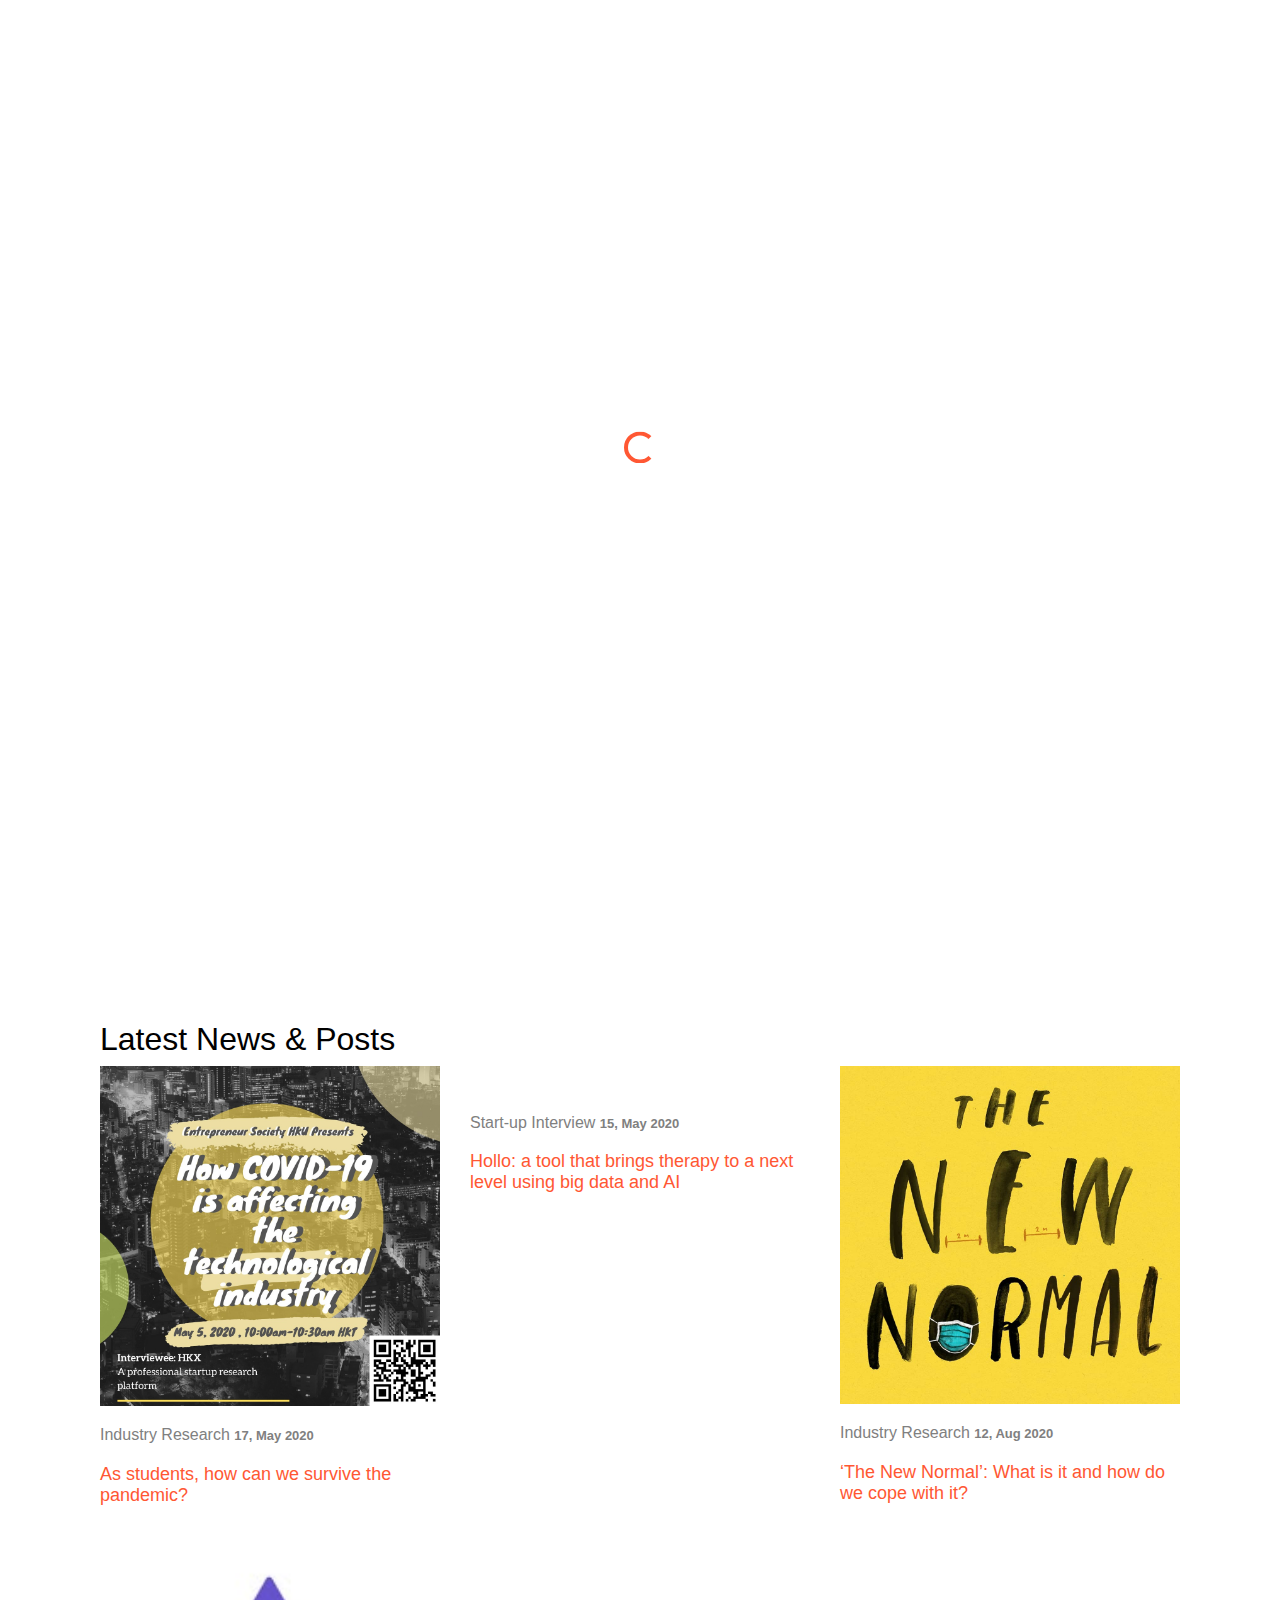
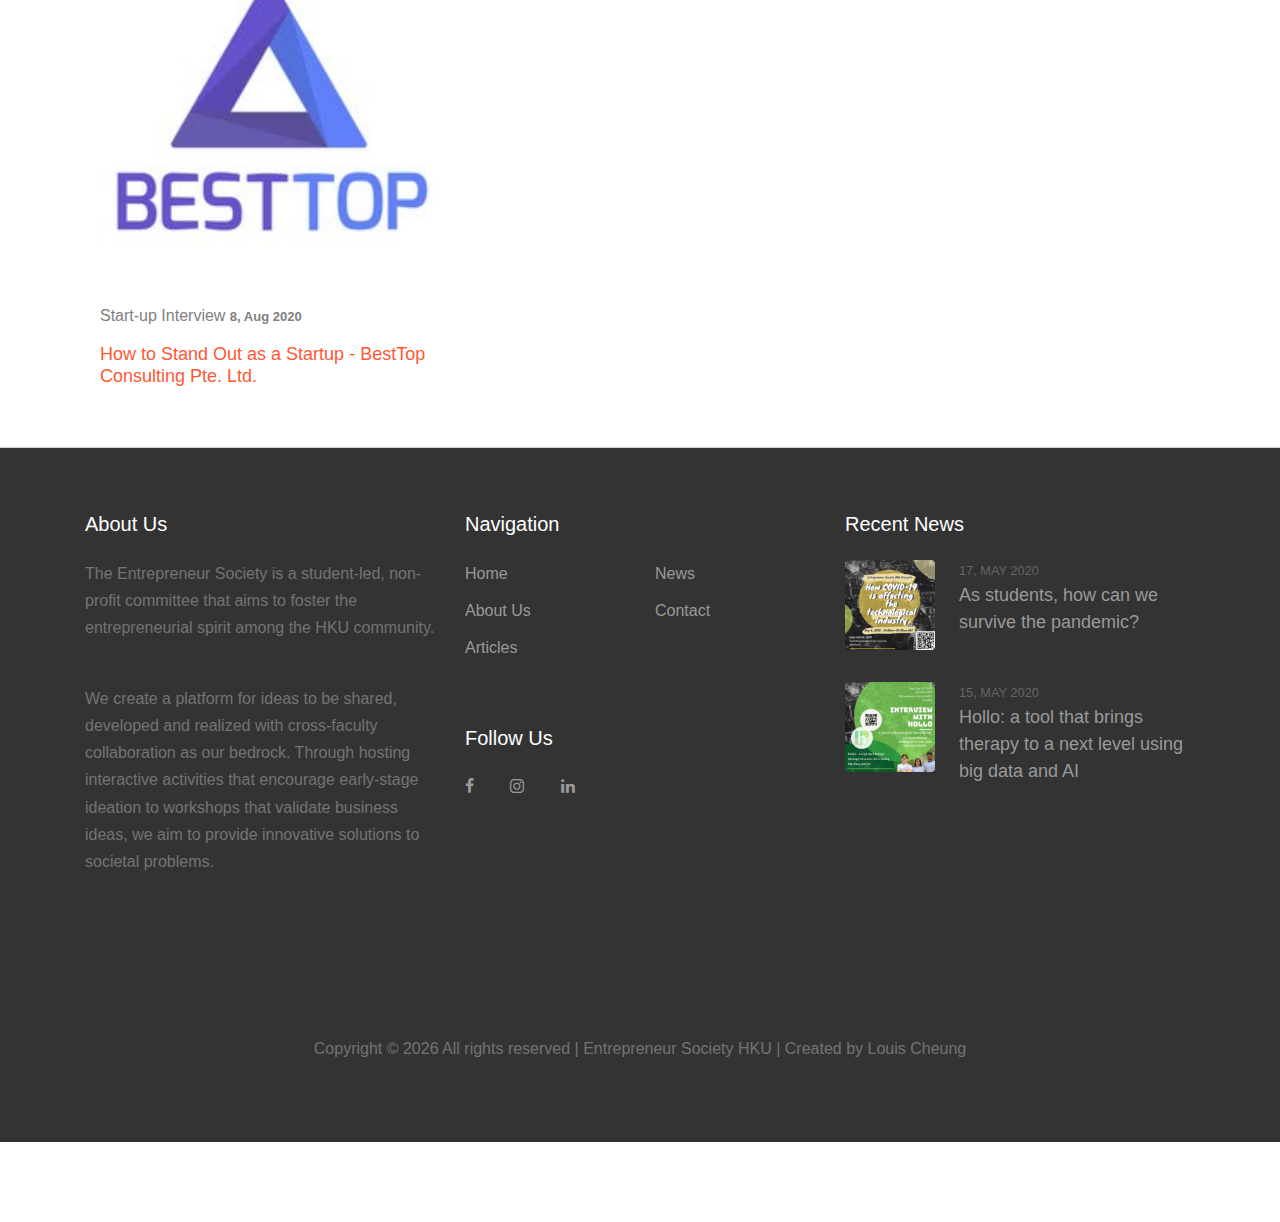
==== articles.html @ cd024872 "progress" ====
<!DOCTYPE html>
<html lang="en">

<head>
  <title>ESo Official Website</title>
  <meta charset="utf-8">
  <meta name="viewport" content="width=device-width, initial-scale=1, shrink-to-fit=no">

  <link rel="stylesheet" href="https://fonts.googleapis.com/css?family=Nunito+Sans:200,300,400,700,900">
  <link rel="stylesheet" href="fonts/icomoon/style.css">
  <link rel="stylesheet" href="css/bootstrap.min.css">
  <link rel="stylesheet" href="css/magnific-popup.css">
  <link rel="stylesheet" href="css/jquery-ui.css">
  <link rel="stylesheet" href="css/owl.carousel.min.css">
  <link rel="stylesheet" href="css/owl.theme.default.min.css">
  <link rel="stylesheet" href="css/bootstrap-datepicker.css">


  <link rel="stylesheet" href="fonts/flaticon/font/flaticon.css">

  <link rel="stylesheet" href="css/aos.css">
  <link rel="stylesheet" href="css/jquery.fancybox.min.css">


  <link rel="stylesheet" href="css/style.css">

</head>

<body data-spy="scroll" data-target=".site-navbar-target" data-offset="300">

  <div id="overlayer"></div>
  <div class="loader">
    <div class="spinner-border text-primary" role="status">
      <span class="sr-only">Loading...</span>
    </div>
  </div>

  <div class="site-wrap">

    <div class="site-mobile-menu site-navbar-target">
      <div class="site-mobile-menu-header">
        <div class="site-mobile-menu-close mt-3">
          <span class="icon-close2 js-menu-toggle"></span>
        </div>
      </div>
      <div class="site-mobile-menu-body"></div>
    </div> <!-- .site-mobile-menu -->


    <div class="site-navbar-wrap">
      <div class="site-navbar-top">
        <div class="container py-3">
          <div class="row align-items-center">
            <div class="col-6">
              <a href="https://www.facebook.com/entrepreneursocietyhku/" class="p-2 pl-0"><span
                  class="icon-facebook"></span></a>
              <a href="http://linkedin.com/company/entrepreneur-society-hku" class="p-2 pl-0"><span
                  class="icon-linkedin"></span></a>
              <a href="#" class="p-2 pl-0"><span class="icon-instagram" href=""></span></a>
            </div>
            <div class="col-6">
              <div class="d-flex ml-auto">
                <a href="#" class="d-flex align-items-center ml-auto mr-4">
                  <span class="icon-envelope mr-2"></span>
                  <span class="d-none d-md-inline-block">entrepreneursocietyhku@gmail.com</span>
                </a>

              </div>
            </div>
          </div>
        </div>
      </div>

      <div class="site-navbar site-navbar-target js-sticky-header">
        <div class="container">
          <div class="row align-items-center">
            <div class="col-2">
              <h1 class="my-0 site-logo"><a href="index.html">Entrepreneur Society HKU</a></h1>
            </div>
            <div class="col-10">
              <nav class="site-navigation text-right" role="navigation">
                <div class="container">
                  <div class="d-inline-block d-lg-none ml-md-0 mr-auto py-3"><a href="#"
                      class="site-menu-toggle js-menu-toggle text-white"><span class="icon-menu h3"></span></a></div>

                  <ul class="site-menu main-menu js-clone-nav d-none d-lg-block">
                    <li>
                      <a href="#" onClick="window.open('index.html', '_self')">Home</a>
                    </li>
                    <li class="has-children">
                      <a href="#" onClick="window.open('index.html#about-section', '_self')">About Us</a>
                    </li>
                    <li>
                      <a href="#" onClick="window.open('articles.html', '_self')">Articles</a>
                    </li>
                    <li>
                      <a href="#" onClick="window.open('index.html#news-section', '_self')">News</a>
                    </li>
                    <li>
                      <a href="#" onClick="window.open('index.html#contact-section', '_self')">Contact</a>
                    </li>
                  </ul>
                </div>
              </nav>
            </div>
          </div>
        </div>
      </div>
    </div>
    <!-- end of header -->

    <div class="site-blocks-cover overlay" style="background-image: url(images/eso-pic.jpg);" data-aos="fade"
      data-stellar-background-ratio="0.5" id="home-section">
      <div class="container">
        <div class="row align-items-center text-center justify-content-center">
          <div class="col-md-8">
            <!-- <a data-fancybox data-ratio="2" href="https://vimeo.com/317571768" class="play-button d-block">
              <span class="icon-play"></span> -->
            <!-- </a> -->
            <h1 class="text-uppercase">Articles for you</h1>
            <span class="sub-text mb-3 d-block"><em>Great minds discuss <u>ideas</u>. </em></span>
          </div>
        </div>
      </div>
    </div>

    <!-- row -->
    <!-- section -->
    <!-- <div class="section"> -->
    <div class="site-section" id="article-section">
      <!-- container -->
      <div class="container">
        <div class="row" style="margin: 40px auto 20px">
          <div class="col-md-12">
            <div class="section-title">
              <h2>Latest News & Posts</h2>
            </div>
          </div>

          <!-- post -->
          <div class="col-md-4">
            <div class="post">
              <a class="post-img" href="hkx.html"><img src="images/hkx-interview.jpeg" alt=""></a>
              <div class="post-body">
                <div class="post-meta">
                  <a>Industry Research</a>
                  <span class="post-date">17, May 2020</span>
                </div>
                <h3 class="post-title"><a href="hkx.html">As students, how can we survive the pandemic?</a></h3>
              </div>
            </div>
          </div>
          <!-- /post -->

          <!-- post -->
          <div class="col-md-4">
            <div class="post">
              <a class="post-img" href="hollo.html"><img src="images/hollow-poster.jpg" alt=""></a>
              <div class="post-body">
                <div class="post-meta">
                  <a>Start-up Interview</a>
                  <span class="post-date">15, May 2020</span>
                </div>
                <h3 class="post-title"><a href="hollo.html">Hollo: a tool that brings therapy to a next level using big data and AI</a></h3>
              </div>
            </div>
          </div>
          <!-- /post -->

          <!-- post -->
          <div class="col-md-4">
            <div class="post">
              <a class="post-img" href="newNormal.html"><img src="images/newNormal.jpg" alt=""></a>
              <div class="post-body">
                <div class="post-meta">
                  <a>Industry Research</a>
                  <span class="post-date">12, Aug 2020</span>
                </div>
                <h3 class="post-title"><a href="hollo.html">‘The New Normal’: What is it and how do we cope with it?</a></h3>
              </div>
            </div>
          </div>
          <!-- /post -->

          <!-- post -->
          <div class="col-md-4">
            <div class="post">
              <a class="post-img" href="hollo.html"><img src="images/bestTop.jpg" alt=""></a>
              <div class="post-body">
                <div class="post-meta">
                  <a>Start-up Interview</a>
                  <span class="post-date">8, Aug 2020</span>
                </div>
                <h3 class="post-title"><a href="hollo.html">How to Stand Out as a Startup - BestTop Consulting Pte. Ltd.</a></h3>
              </div>
            </div>
          </div>
          <!-- /post -->

        </div>
      </div>


      <!-- start of footer -->
      <footer class="site-footer border-top">
        <div class="container">
          <div class="row">
            <div class="col-lg-4 mb-5 mb-lg-0">
              <div class="row mb-5">
                <div class="col-12">
                  <h3 class="footer-heading mb-4">About Us</h3>
                  <p>The Entrepreneur Society is a student-led, non-profit committee that aims to foster the
                    entrepreneurial spirit among the HKU community. </p>
                  <br>
                  <p>We create a platform for ideas to be shared, developed and realized with cross-faculty
                    collaboration as our bedrock. Through hosting interactive activities that encourage early-stage
                    ideation to workshops that validate business ideas, we aim to provide innovative solutions to
                    societal problems.</p>
                </div>
              </div>


            </div>
            <div class="col-lg-4">
              <div class="row mb-5">
                <div class="col-md-12">
                  <h3 class="footer-heading mb-4">Navigation</h3>
                </div>
                <div class="col-md-6 col-lg-6">
                  <ul class="list-unstyled">
                    <li>
                      <a href="#" onClick="window.open('index.html', '_self')">Home</a>
                    </li>
                    <li>
                      <a href="#" onClick="window.open('index.html#about-section', '_self')">About Us</a>
                    </li>
                    <li>
                      <a href="#" onClick="window.open('articles.html', '_self')">Articles</a>
                    </li>
                  </ul>
                </div>
                <div class="col-md-6 col-lg-6">
                  <ul class="list-unstyled">
                    <li>
                      <a href="#" onClick="window.open('index.html#news-section', '_self')">News</a>
                    </li>
                    <li>
                      <a href="#" onClick="window.open('index.html#contact-section', '_self')">Contact</a>
                    </li>
                  </ul>
                </div>
              </div>

              <div class="row">
                <div class="col-md-12">
                  <h3 class="footer-heading mb-4">Follow Us</h3>
                  <div>
                    <a href="https://www.facebook.com/entrepreneursocietyhku/" class="pl-0 pr-3"><span
                        class="icon-facebook"></span></a>
                    <a href="https://instagram.com/eso_hku?igshid=1grmhpwdjvrqf" class="pl-3 pr-3"><span
                        class="icon-instagram"></span></a>
                    <a href="https://www.linkedin.com/company/26598823" class="pl-3 pr-3"><span
                        class="icon-linkedin"></span></a>
                  </div>
                </div>
              </div>
            </div>

            <div class="col-lg-4 mb-5 mb-lg-0">

              <div class="mb-5">
                <h3 class="footer-heading mb-4">Recent News</h3>
                <div class="block-25">
                  <ul class="list-unstyled">
                    <li class="mb-3">
                      <a href="hkx.html" class="d-flex">
                        <figure class="image mr-4">
                          <img src="images/hkx-interview.jpeg" alt="" class="img-fluid">
                        </figure>
                        <div class="text">
                          <span class="small text-uppercase date">17, May 2020</span>
                          <h3 class="heading font-weight-light">As students, how can we survive the pandemic?</h3>
                        </div>
                      </a>
                    </li>
                    <li class="mb-3">
                      <a href="hollo.html" class="d-flex">
                        <figure class="image mr-4">
                          <img src="images/hollow-poster.JPG" alt="" class="img-fluid">
                        </figure>
                        <div class="text">
                          <span class="small text-uppercase date">15, May 2020</span>
                          <h3 class="heading font-weight-light">Hollo: a tool that brings therapy to a next level using big data and AI</h3>
                        </div>
                      </a>
                    </li>
                  </ul>
                </div>
              </div>

            </div>
          </div>

        </div>
        <div class="row pt-5 mt-5 text-center">
          <div class="col-md-12">
            <p>
              <!-- Link back to Colorlib can't be removed. Template is licensed under CC BY 3.0. -->
              Copyright &copy;
              <script>document.write(new Date().getFullYear());</script> All rights reserved | Entrepreneur Society HKU
              | Created by Louis Cheung
              <!-- Link back to Colorlib can't be removed. Template is licensed under CC BY 3.0. -->
            </p>
          </div>
        </div>
      </footer>

      <script src="js/jquery-3.3.1.min.js"></script>
      <script src="js/jquery-ui.js"></script>
      <script src="js/popper.min.js"></script>
      <script src="js/bootstrap.min.js"></script>
      <script src="js/owl.carousel.min.js"></script>
      <script src="js/jquery.countdown.min.js"></script>
      <script src="js/jquery.magnific-popup.min.js"></script>
      <script src="js/bootstrap-datepicker.min.js"></script>
      <script src="js/aos.js"></script>
      <script src="js/jquery.sticky.js"></script>
      <script src="js/jquery.easing.1.3.js"></script>

      <script src="js/jquery.fancybox.min.js"></script>
      <script src="js/main.js"></script>


</body>

</html>
---- fonts/icomoon/style.css ----
@font-face {
  font-family: 'icomoon';
  src:  url('fonts/icomoon.eot?10si43');
  src:  url('fonts/icomoon.eot?10si43#iefix') format('embedded-opentype'),
    url('fonts/icomoon.ttf?10si43') format('truetype'),
    url('fonts/icomoon.woff?10si43') format('woff'),
    url('fonts/icomoon.svg?10si43#icomoon') format('svg');
  font-weight: normal;
  font-style: normal;
}

[class^="icon-"], [class*=" icon-"] {
  /* use !important to prevent issues with browser extensions that change fonts */
  font-family: 'icomoon' !important;
  speak: none;
  font-style: normal;
  font-weight: normal;
  font-variant: normal;
  text-transform: none;
  line-height: 1;

  /* Better Font Rendering =========== */
  -webkit-font-smoothing: antialiased;
  -moz-osx-font-smoothing: grayscale;
}

.icon-asterisk:before {
  content: "\f069";
}
.icon-plus:before {
  content: "\f067";
}
.icon-question:before {
  content: "\f128";
}
.icon-minus:before {
  content: "\f068";
}
.icon-glass:before {
  content: "\f000";
}
.icon-music:before {
  content: "\f001";
}
.icon-search:before {
  content: "\f002";
}
.icon-envelope-o:before {
  content: "\f003";
}
.icon-heart:before {
  content: "\f004";
}
.icon-star:before {
  content: "\f005";
}
.icon-star-o:before {
  content: "\f006";
}
.icon-user:before {
  content: "\f007";
}
.icon-film:before {
  content: "\f008";
}
.icon-th-large:before {
  content: "\f009";
}
.icon-th:before {
  content: "\f00a";
}
.icon-th-list:before {
  content: "\f00b";
}
.icon-check:before {
  content: "\f00c";
}
.icon-close:before {
  content: "\f00d";
}
.icon-remove:before {
  content: "\f00d";
}
.icon-times:before {
  content: "\f00d";
}
.icon-search-plus:before {
  content: "\f00e";
}
.icon-search-minus:before {
  content: "\f010";
}
.icon-power-off:before {
  content: "\f011";
}
.icon-signal:before {
  content: "\f012";
}
.icon-cog:before {
  content: "\f013";
}
.icon-gear:before {
  content: "\f013";
}
.icon-trash-o:before {
  content: "\f014";
}
.icon-home:before {
  content: "\f015";
}
.icon-file-o:before {
  content: "\f016";
}
.icon-clock-o:before {
  content: "\f017";
}
.icon-road:before {
  content: "\f018";
}
.icon-download:before {
  content: "\f019";
}
.icon-arrow-circle-o-down:before {
  content: "\f01a";
}
.icon-arrow-circle-o-up:before {
  content: "\f01b";
}
.icon-inbox:before {
  content: "\f01c";
}
.icon-play-circle-o:before {
  content: "\f01d";
}
.icon-repeat:before {
  content: "\f01e";
}
.icon-rotate-right:before {
  content: "\f01e";
}
.icon-refresh:before {
  content: "\f021";
}
.icon-list-alt:before {
  content: "\f022";
}
.icon-lock:before {
  content: "\f023";
}
.icon-flag:before {
  content: "\f024";
}
.icon-headphones:before {
  content: "\f025";
}
.icon-volume-off:before {
  content: "\f026";
}
.icon-volume-down:before {
  content: "\f027";
}
.icon-volume-up:before {
  content: "\f028";
}
.icon-qrcode:before {
  content: "\f029";
}
.icon-barcode:before {
  content: "\f02a";
}
.icon-tag:before {
  content: "\f02b";
}
.icon-tags:before {
  content: "\f02c";
}
.icon-book:before {
  content: "\f02d";
}
.icon-bookmark:before {
  content: "\f02e";
}
.icon-print:before {
  content: "\f02f";
}
.icon-camera:before {
  content: "\f030";
}
.icon-font:before {
  content: "\f031";
}
.icon-bold:before {
  content: "\f032";
}
.icon-italic:before {
  content: "\f033";
}
.icon-text-height:before {
  content: "\f034";
}
.icon-text-width:before {
  content: "\f035";
}
.icon-align-left:before {
  content: "\f036";
}
.icon-align-center:before {
  content: "\f037";
}
.icon-align-right:before {
  content: "\f038";
}
.icon-align-justify:before {
  content: "\f039";
}
.icon-list:before {
  content: "\f03a";
}
.icon-dedent:before {
  content: "\f03b";
}
.icon-outdent:before {
  content: "\f03b";
}
.icon-indent:before {
  content: "\f03c";
}
.icon-video-camera:before {
  content: "\f03d";
}
.icon-image:before {
  content: "\f03e";
}
.icon-photo:before {
  content: "\f03e";
}
.icon-picture-o:before {
  content: "\f03e";
}
.icon-pencil:before {
  content: "\f040";
}
.icon-map-marker:before {
  content: "\f041";
}
.icon-adjust:before {
  content: "\f042";
}
.icon-tint:before {
  content: "\f043";
}
.icon-edit:before {
  content: "\f044";
}
.icon-pencil-square-o:before {
  content: "\f044";
}
.icon-share-square-o:before {
  content: "\f045";
}
.icon-check-square-o:before {
  content: "\f046";
}
.icon-arrows:before {
  content: "\f047";
}
.icon-step-backward:before {
  content: "\f048";
}
.icon-fast-backward:before {
  content: "\f049";
}
.icon-backward:before {
  content: "\f04a";
}
.icon-play:before {
  content: "\f04b";
}
.icon-pause:before {
  content: "\f04c";
}
.icon-stop:before {
  content: "\f04d";
}
.icon-forward:before {
  content: "\f04e";
}
.icon-fast-forward:before {
  content: "\f050";
}
.icon-step-forward:before {
  content: "\f051";
}
.icon-eject:before {
  content: "\f052";
}
.icon-chevron-left:before {
  content: "\f053";
}
.icon-chevron-right:before {
  content: "\f054";
}
.icon-plus-circle:before {
  content: "\f055";
}
.icon-minus-circle:before {
  content: "\f056";
}
.icon-times-circle:before {
  content: "\f057";
}
.icon-check-circle:before {
  content: "\f058";
}
.icon-question-circle:before {
  content: "\f059";
}
.icon-info-circle:before {
  content: "\f05a";
}
.icon-crosshairs:before {
  content: "\f05b";
}
.icon-times-circle-o:before {
  content: "\f05c";
}
.icon-check-circle-o:before {
  content: "\f05d";
}
.icon-ban:before {
  content: "\f05e";
}
.icon-arrow-left:before {
  content: "\f060";
}
.icon-arrow-right:before {
  content: "\f061";
}
.icon-arrow-up:before {
  content: "\f062";
}
.icon-arrow-down:before {
  content: "\f063";
}
.icon-mail-forward:before {
  content: "\f064";
}
.icon-share:before {
  content: "\f064";
}
.icon-expand:before {
  content: "\f065";
}
.icon-compress:before {
  content: "\f066";
}
.icon-exclamation-circle:before {
  content: "\f06a";
}
.icon-gift:before {
  content: "\f06b";
}
.icon-leaf:before {
  content: "\f06c";
}
.icon-fire:before {
  content: "\f06d";
}
.icon-eye:before {
  content: "\f06e";
}
.icon-eye-slash:before {
  content: "\f070";
}
.icon-exclamation-triangle:before {
  content: "\f071";
}
.icon-warning:before {
  content: "\f071";
}
.icon-plane:before {
  content: "\f072";
}
.icon-calendar:before {
  content: "\f073";
}
.icon-random:before {
  content: "\f074";
}
.icon-comment:before {
  content: "\f075";
}
.icon-magnet:before {
  content: "\f076";
}
.icon-chevron-up:before {
  content: "\f077";
}
.icon-chevron-down:before {
  content: "\f078";
}
.icon-retweet:before {
  content: "\f079";
}
.icon-shopping-cart:before {
  content: "\f07a";
}
.icon-folder:before {
  content: "\f07b";
}
.icon-folder-open:before {
  content: "\f07c";
}
.icon-arrows-v:before {
  content: "\f07d";
}
.icon-arrows-h:before {
  content: "\f07e";
}
.icon-bar-chart:before {
  content: "\f080";
}
.icon-bar-chart-o:before {
  content: "\f080";
}
.icon-twitter-square:before {
  content: "\f081";
}
.icon-facebook-square:before {
  content: "\f082";
}
.icon-camera-retro:before {
  content: "\f083";
}
.icon-key:before {
  content: "\f084";
}
.icon-cogs:before {
  content: "\f085";
}
.icon-gears:before {
  content: "\f085";
}
.icon-comments:before {
  content: "\f086";
}
.icon-thumbs-o-up:before {
  content: "\f087";
}
.icon-thumbs-o-down:before {
  content: "\f088";
}
.icon-star-half:before {
  content: "\f089";
}
.icon-heart-o:before {
  content: "\f08a";
}
.icon-sign-out:before {
  content: "\f08b";
}
.icon-linkedin-square:before {
  content: "\f08c";
}
.icon-thumb-tack:before {
  content: "\f08d";
}
.icon-external-link:before {
  content: "\f08e";
}
.icon-sign-in:before {
  content: "\f090";
}
.icon-trophy:before {
  content: "\f091";
}
.icon-github-square:before {
  content: "\f092";
}
.icon-upload:before {
  content: "\f093";
}
.icon-lemon-o:before {
  content: "\f094";
}
.icon-phone:before {
  content: "\f095";
}
.icon-square-o:before {
  content: "\f096";
}
.icon-bookmark-o:before {
  content: "\f097";
}
.icon-phone-square:before {
  content: "\f098";
}
.icon-twitter:before {
  content: "\f099";
}
.icon-facebook:before {
  content: "\f09a";
}
.icon-facebook-f:before {
  content: "\f09a";
}
.icon-github:before {
  content: "\f09b";
}
.icon-unlock:before {
  content: "\f09c";
}
.icon-credit-card:before {
  content: "\f09d";
}
.icon-feed:before {
  content: "\f09e";
}
.icon-rss:before {
  content: "\f09e";
}
.icon-hdd-o:before {
  content: "\f0a0";
}
.icon-bullhorn:before {
  content: "\f0a1";
}
.icon-bell-o:before {
  content: "\f0a2";
}
.icon-certificate:before {
  content: "\f0a3";
}
.icon-hand-o-right:before {
  content: "\f0a4";
}
.icon-hand-o-left:before {
  content: "\f0a5";
}
.icon-hand-o-up:before {
  content: "\f0a6";
}
.icon-hand-o-down:before {
  content: "\f0a7";
}
.icon-arrow-circle-left:before {
  content: "\f0a8";
}
.icon-arrow-circle-right:before {
  content: "\f0a9";
}
.icon-arrow-circle-up:before {
  content: "\f0aa";
}
.icon-arrow-circle-down:before {
  content: "\f0ab";
}
.icon-globe:before {
  content: "\f0ac";
}
.icon-wrench:before {
  content: "\f0ad";
}
.icon-tasks:before {
  content: "\f0ae";
}
.icon-filter:before {
  content: "\f0b0";
}
.icon-briefcase:before {
  content: "\f0b1";
}
.icon-arrows-alt:before {
  content: "\f0b2";
}
.icon-group:before {
  content: "\f0c0";
}
.icon-users:before {
  content: "\f0c0";
}
.icon-chain:before {
  content: "\f0c1";
}
.icon-link:before {
  content: "\f0c1";
}
.icon-cloud:before {
  content: "\f0c2";
}
.icon-flask:before {
  content: "\f0c3";
}
.icon-cut:before {
  content: "\f0c4";
}
.icon-scissors:before {
  content: "\f0c4";
}
.icon-copy:before {
  content: "\f0c5";
}
.icon-files-o:before {
  content: "\f0c5";
}
.icon-paperclip:before {
  content: "\f0c6";
}
.icon-floppy-o:before {
  content: "\f0c7";
}
.icon-save:before {
  content: "\f0c7";
}
.icon-square:before {
  content: "\f0c8";
}
.icon-bars:before {
  content: "\f0c9";
}
.icon-navicon:before {
  content: "\f0c9";
}
.icon-reorder:before {
  content: "\f0c9";
}
.icon-list-ul:before {
  content: "\f0ca";
}
.icon-list-ol:before {
  content: "\f0cb";
}
.icon-strikethrough:before {
  content: "\f0cc";
}
.icon-underline:before {
  content: "\f0cd";
}
.icon-table:before {
  content: "\f0ce";
}
.icon-magic:before {
  content: "\f0d0";
}
.icon-truck:before {
  content: "\f0d1";
}
.icon-pinterest:before {
  content: "\f0d2";
}
.icon-pinterest-square:before {
  content: "\f0d3";
}
.icon-google-plus-square:before {
  content: "\f0d4";
}
.icon-google-plus:before {
  content: "\f0d5";
}
.icon-money:before {
  content: "\f0d6";
}
.icon-caret-down:before {
  content: "\f0d7";
}
.icon-caret-up:before {
  content: "\f0d8";
}
.icon-caret-left:before {
  content: "\f0d9";
}
.icon-caret-right:before {
  content: "\f0da";
}
.icon-columns:before {
  content: "\f0db";
}
.icon-sort:before {
  content: "\f0dc";
}
.icon-unsorted:before {
  content: "\f0dc";
}
.icon-sort-desc:before {
  content: "\f0dd";
}
.icon-sort-down:before {
  content: "\f0dd";
}
.icon-sort-asc:before {
  content: "\f0de";
}
.icon-sort-up:before {
  content: "\f0de";
}
.icon-envelope:before {
  content: "\f0e0";
}
.icon-linkedin:before {
  content: "\f0e1";
}
.icon-rotate-left:before {
  content: "\f0e2";
}
.icon-undo:before {
  content: "\f0e2";
}
.icon-gavel:before {
  content: "\f0e3";
}
.icon-legal:before {
  content: "\f0e3";
}
.icon-dashboard:before {
  content: "\f0e4";
}
.icon-tachometer:before {
  content: "\f0e4";
}
.icon-comment-o:before {
  content: "\f0e5";
}
.icon-comments-o:before {
  content: "\f0e6";
}
.icon-bolt:before {
  content: "\f0e7";
}
.icon-flash:before {
  content: "\f0e7";
}
.icon-sitemap:before {
  content: "\f0e8";
}
.icon-umbrella:before {
  content: "\f0e9";
}
.icon-clipboard:before {
  content: "\f0ea";
}
.icon-paste:before {
  content: "\f0ea";
}
.icon-lightbulb-o:before {
  content: "\f0eb";
}
.icon-exchange:before {
  content: "\f0ec";
}
.icon-cloud-download:before {
  content: "\f0ed";
}
.icon-cloud-upload:before {
  content: "\f0ee";
}
.icon-user-md:before {
  content: "\f0f0";
}
.icon-stethoscope:before {
  content: "\f0f1";
}
.icon-suitcase:before {
  content: "\f0f2";
}
.icon-bell:before {
  content: "\f0f3";
}
.icon-coffee:before {
  content: "\f0f4";
}
.icon-cutlery:before {
  content: "\f0f5";
}
.icon-file-text-o:before {
  content: "\f0f6";
}
.icon-building-o:before {
  content: "\f0f7";
}
.icon-hospital-o:before {
  content: "\f0f8";
}
.icon-ambulance:before {
  content: "\f0f9";
}
.icon-medkit:before {
  content: "\f0fa";
}
.icon-fighter-jet:before {
  content: "\f0fb";
}
.icon-beer:before {
  content: "\f0fc";
}
.icon-h-square:before {
  content: "\f0fd";
}
.icon-plus-square:before {
  content: "\f0fe";
}
.icon-angle-double-left:before {
  content: "\f100";
}
.icon-angle-double-right:before {
  content: "\f101";
}
.icon-angle-double-up:before {
  content: "\f102";
}
.icon-angle-double-down:before {
  content: "\f103";
}
.icon-angle-left:before {
  content: "\f104";
}
.icon-angle-right:before {
  content: "\f105";
}
.icon-angle-up:before {
  content: "\f106";
}
.icon-angle-down:before {
  content: "\f107";
}
.icon-desktop:before {
  content: "\f108";
}
.icon-laptop:before {
  content: "\f109";
}
.icon-tablet:before {
  content: "\f10a";
}
.icon-mobile:before {
  content: "\f10b";
}
.icon-mobile-phone:before {
  content: "\f10b";
}
.icon-circle-o:before {
  content: "\f10c";
}
.icon-quote-left:before {
  content: "\f10d";
}
.icon-quote-right:before {
  content: "\f10e";
}
.icon-spinner:before {
  content: "\f110";
}
.icon-circle:before {
  content: "\f111";
}
.icon-mail-reply:before {
  content: "\f112";
}
.icon-reply:before {
  content: "\f112";
}
.icon-github-alt:before {
  content: "\f113";
}
.icon-folder-o:before {
  content: "\f114";
}
.icon-folder-open-o:before {
  content: "\f115";
}
.icon-smile-o:before {
  content: "\f118";
}
.icon-frown-o:before {
  content: "\f119";
}
.icon-meh-o:before {
  content: "\f11a";
}
.icon-gamepad:before {
  content: "\f11b";
}
.icon-keyboard-o:before {
  content: "\f11c";
}
.icon-flag-o:before {
  content: "\f11d";
}
.icon-flag-checkered:before {
  content: "\f11e";
}
.icon-terminal:before {
  content: "\f120";
}
.icon-code:before {
  content: "\f121";
}
.icon-mail-reply-all:before {
  content: "\f122";
}
.icon-reply-all:before {
  content: "\f122";
}
.icon-star-half-empty:before {
  content: "\f123";
}
.icon-star-half-full:before {
  content: "\f123";
}
.icon-star-half-o:before {
  content: "\f123";
}
.icon-location-arrow:before {
  content: "\f124";
}
.icon-crop:before {
  content: "\f125";
}
.icon-code-fork:before {
  content: "\f126";
}
.icon-chain-broken:before {
  content: "\f127";
}
.icon-unlink:before {
  content: "\f127";
}
.icon-info:before {
  content: "\f129";
}
.icon-exclamation:before {
  content: "\f12a";
}
.icon-superscript:before {
  content: "\f12b";
}
.icon-subscript:before {
  content: "\f12c";
}
.icon-eraser:before {
  content: "\f12d";
}
.icon-puzzle-piece:before {
  content: "\f12e";
}
.icon-microphone:before {
  content: "\f130";
}
.icon-microphone-slash:before {
  content: "\f131";
}
.icon-shield:before {
  content: "\f132";
}
.icon-calendar-o:before {
  content: "\f133";
}
.icon-fire-extinguisher:before {
  content: "\f134";
}
.icon-rocket:before {
  content: "\f135";
}
.icon-maxcdn:before {
  content: "\f136";
}
.icon-chevron-circle-left:before {
  content: "\f137";
}
.icon-chevron-circle-right:before {
  content: "\f138";
}
.icon-chevron-circle-up:before {
  content: "\f139";
}
.icon-chevron-circle-down:before {
  content: "\f13a";
}
.icon-html5:before {
  content: "\f13b";
}
.icon-css3:before {
  content: "\f13c";
}
.icon-anchor:before {
  content: "\f13d";
}
.icon-unlock-alt:before {
  content: "\f13e";
}
.icon-bullseye:before {
  content: "\f140";
}
.icon-ellipsis-h:before {
  content: "\f141";
}
.icon-ellipsis-v:before {
  content: "\f142";
}
.icon-rss-square:before {
  content: "\f143";
}
.icon-play-circle:before {
  content: "\f144";
}
.icon-ticket:before {
  content: "\f145";
}
.icon-minus-square:before {
  content: "\f146";
}
.icon-minus-square-o:before {
  content: "\f147";
}
.icon-level-up:before {
  content: "\f148";
}
.icon-level-down:before {
  content: "\f149";
}
.icon-check-square:before {
  content: "\f14a";
}
.icon-pencil-square:before {
  content: "\f14b";
}
.icon-external-link-square:before {
  content: "\f14c";
}
.icon-share-square:before {
  content: "\f14d";
}
.icon-compass:before {
  content: "\f14e";
}
.icon-caret-square-o-down:before {
  content: "\f150";
}
.icon-toggle-down:before {
  content: "\f150";
}
.icon-caret-square-o-up:before {
  content: "\f151";
}
.icon-toggle-up:before {
  content: "\f151";
}
.icon-caret-square-o-right:before {
  content: "\f152";
}
.icon-toggle-right:before {
  content: "\f152";
}
.icon-eur:before {
  content: "\f153";
}
.icon-euro:before {
  content: "\f153";
}
.icon-gbp:before {
  content: "\f154";
}
.icon-dollar:before {
  content: "\f155";
}
.icon-usd:before {
  content: "\f155";
}
.icon-inr:before {
  content: "\f156";
}
.icon-rupee:before {
  content: "\f156";
}
.icon-cny:before {
  content: "\f157";
}
.icon-jpy:before {
  content: "\f157";
}
.icon-rmb:before {
  content: "\f157";
}
.icon-yen:before {
  content: "\f157";
}
.icon-rouble:before {
  content: "\f158";
}
.icon-rub:before {
  content: "\f158";
}
.icon-ruble:before {
  content: "\f158";
}
.icon-krw:before {
  content: "\f159";
}
.icon-won:before {
  content: "\f159";
}
.icon-bitcoin:before {
  content: "\f15a";
}
.icon-btc:before {
  content: "\f15a";
}
.icon-file:before {
  content: "\f15b";
}
.icon-file-text:before {
  content: "\f15c";
}
.icon-sort-alpha-asc:before {
  content: "\f15d";
}
.icon-sort-alpha-desc:before {
  content: "\f15e";
}
.icon-sort-amount-asc:before {
  content: "\f160";
}
.icon-sort-amount-desc:before {
  content: "\f161";
}
.icon-sort-numeric-asc:before {
  content: "\f162";
}
.icon-sort-numeric-desc:before {
  content: "\f163";
}
.icon-thumbs-up:before {
  content: "\f164";
}
.icon-thumbs-down:before {
  content: "\f165";
}
.icon-youtube-square:before {
  content: "\f166";
}
.icon-youtube:before {
  content: "\f167";
}
.icon-xing:before {
  content: "\f168";
}
.icon-xing-square:before {
  content: "\f169";
}
.icon-youtube-play:before {
  content: "\f16a";
}
.icon-dropbox:before {
  content: "\f16b";
}
.icon-stack-overflow:before {
  content: "\f16c";
}
.icon-instagram:before {
  content: "\f16d";
}
.icon-flickr:before {
  content: "\f16e";
}
.icon-adn:before {
  content: "\f170";
}
.icon-bitbucket:before {
  content: "\f171";
}
.icon-bitbucket-square:before {
  content: "\f172";
}
.icon-tumblr:before {
  content: "\f173";
}
.icon-tumblr-square:before {
  content: "\f174";
}
.icon-long-arrow-down:before {
  content: "\f175";
}
.icon-long-arrow-up:before {
  content: "\f176";
}
.icon-long-arrow-left:before {
  content: "\f177";
}
.icon-long-arrow-right:before {
  content: "\f178";
}
.icon-apple:before {
  content: "\f179";
}
.icon-windows:before {
  content: "\f17a";
}
.icon-android:before {
  content: "\f17b";
}
.icon-linux:before {
  content: "\f17c";
}
.icon-dribbble:before {
  content: "\f17d";
}
.icon-skype:before {
  content: "\f17e";
}
.icon-foursquare:before {
  content: "\f180";
}
.icon-trello:before {
  content: "\f181";
}
.icon-female:before {
  content: "\f182";
}
.icon-male:before {
  content: "\f183";
}
.icon-gittip:before {
  content: "\f184";
}
.icon-gratipay:before {
  content: "\f184";
}
.icon-sun-o:before {
  content: "\f185";
}
.icon-moon-o:before {
  content: "\f186";
}
.icon-archive:before {
  content: "\f187";
}
.icon-bug:before {
  content: "\f188";
}
.icon-vk:before {
  content: "\f189";
}
.icon-weibo:before {
  content: "\f18a";
}
.icon-renren:before {
  content: "\f18b";
}
.icon-pagelines:before {
  content: "\f18c";
}
.icon-stack-exchange:before {
  content: "\f18d";
}
.icon-arrow-circle-o-right:before {
  content: "\f18e";
}
.icon-arrow-circle-o-left:before {
  content: "\f190";
}
.icon-caret-square-o-left:before {
  content: "\f191";
}
.icon-toggle-left:before {
  content: "\f191";
}
.icon-dot-circle-o:before {
  content: "\f192";
}
.icon-wheelchair:before {
  content: "\f193";
}
.icon-vimeo-square:before {
  content: "\f194";
}
.icon-try:before {
  content: "\f195";
}
.icon-turkish-lira:before {
  content: "\f195";
}
.icon-plus-square-o:before {
  content: "\f196";
}
.icon-space-shuttle:before {
  content: "\f197";
}
.icon-slack:before {
  content: "\f198";
}
.icon-envelope-square:before {
  content: "\f199";
}
.icon-wordpress:before {
  content: "\f19a";
}
.icon-openid:before {
  content: "\f19b";
}
.icon-bank:before {
  content: "\f19c";
}
.icon-institution:before {
  content: "\f19c";
}
.icon-university:before {
  content: "\f19c";
}
.icon-graduation-cap:before {
  content: "\f19d";
}
.icon-mortar-board:before {
  content: "\f19d";
}
.icon-yahoo:before {
  content: "\f19e";
}
.icon-google:before {
  content: "\f1a0";
}
.icon-reddit:before {
  content: "\f1a1";
}
.icon-reddit-square:before {
  content: "\f1a2";
}
.icon-stumbleupon-circle:before {
  content: "\f1a3";
}
.icon-stumbleupon:before {
  content: "\f1a4";
}
.icon-delicious:before {
  content: "\f1a5";
}
.icon-digg:before {
  content: "\f1a6";
}
.icon-pied-piper-pp:before {
  content: "\f1a7";
}
.icon-pied-piper-alt:before {
  content: "\f1a8";
}
.icon-drupal:before {
  content: "\f1a9";
}
.icon-joomla:before {
  content: "\f1aa";
}
.icon-language:before {
  content: "\f1ab";
}
.icon-fax:before {
  content: "\f1ac";
}
.icon-building:before {
  content: "\f1ad";
}
.icon-child:before {
  content: "\f1ae";
}
.icon-paw:before {
  content: "\f1b0";
}
.icon-spoon:before {
  content: "\f1b1";
}
.icon-cube:before {
  content: "\f1b2";
}
.icon-cubes:before {
  content: "\f1b3";
}
.icon-behance:before {
  content: "\f1b4";
}
.icon-behance-square:before {
  content: "\f1b5";
}
.icon-steam:before {
  content: "\f1b6";
}
.icon-steam-square:before {
  content: "\f1b7";
}
.icon-recycle:before {
  content: "\f1b8";
}
.icon-automobile:before {
  content: "\f1b9";
}
.icon-car:before {
  content: "\f1b9";
}
.icon-cab:before {
  content: "\f1ba";
}
.icon-taxi:before {
  content: "\f1ba";
}
.icon-tree:before {
  content: "\f1bb";
}
.icon-spotify:before {
  content: "\f1bc";
}
.icon-deviantart:before {
  content: "\f1bd";
}
.icon-soundcloud:before {
  content: "\f1be";
}
.icon-database:before {
  content: "\f1c0";
}
.icon-file-pdf-o:before {
  content: "\f1c1";
}
.icon-file-word-o:before {
  content: "\f1c2";
}
.icon-file-excel-o:before {
  content: "\f1c3";
}
.icon-file-powerpoint-o:before {
  content: "\f1c4";
}
.icon-file-image-o:before {
  content: "\f1c5";
}
.icon-file-photo-o:before {
  content: "\f1c5";
}
.icon-file-picture-o:before {
  content: "\f1c5";
}
.icon-file-archive-o:before {
  content: "\f1c6";
}
.icon-file-zip-o:before {
  content: "\f1c6";
}
.icon-file-audio-o:before {
  content: "\f1c7";
}
.icon-file-sound-o:before {
  content: "\f1c7";
}
.icon-file-movie-o:before {
  content: "\f1c8";
}
.icon-file-video-o:before {
  content: "\f1c8";
}
.icon-file-code-o:before {
  content: "\f1c9";
}
.icon-vine:before {
  content: "\f1ca";
}
.icon-codepen:before {
  content: "\f1cb";
}
.icon-jsfiddle:before {
  content: "\f1cc";
}
.icon-life-bouy:before {
  content: "\f1cd";
}
.icon-life-buoy:before {
  content: "\f1cd";
}
.icon-life-ring:before {
  content: "\f1cd";
}
.icon-life-saver:before {
  content: "\f1cd";
}
.icon-support:before {
  content: "\f1cd";
}
.icon-circle-o-notch:before {
  content: "\f1ce";
}
.icon-ra:before {
  content: "\f1d0";
}
.icon-rebel:before {
  content: "\f1d0";
}
.icon-resistance:before {
  content: "\f1d0";
}
.icon-empire:before {
  content: "\f1d1";
}
.icon-ge:before {
  content: "\f1d1";
}
.icon-git-square:before {
  content: "\f1d2";
}
.icon-git:before {
  content: "\f1d3";
}
.icon-hacker-news:before {
  content: "\f1d4";
}
.icon-y-combinator-square:before {
  content: "\f1d4";
}
.icon-yc-square:before {
  content: "\f1d4";
}
.icon-tencent-weibo:before {
  content: "\f1d5";
}
.icon-qq:before {
  content: "\f1d6";
}
.icon-wechat:before {
  content: "\f1d7";
}
.icon-weixin:before {
  content: "\f1d7";
}
.icon-paper-plane:before {
  content: "\f1d8";
}
.icon-send:before {
  content: "\f1d8";
}
.icon-paper-plane-o:before {
  content: "\f1d9";
}
.icon-send-o:before {
  content: "\f1d9";
}
.icon-history:before {
  content: "\f1da";
}
.icon-circle-thin:before {
  content: "\f1db";
}
.icon-header:before {
  content: "\f1dc";
}
.icon-paragraph:before {
  content: "\f1dd";
}
.icon-sliders:before {
  content: "\f1de";
}
.icon-share-alt:before {
  content: "\f1e0";
}
.icon-share-alt-square:before {
  content: "\f1e1";
}
.icon-bomb:before {
  content: "\f1e2";
}
.icon-futbol-o:before {
  content: "\f1e3";
}
.icon-soccer-ball-o:before {
  content: "\f1e3";
}
.icon-tty:before {
  content: "\f1e4";
}
.icon-binoculars:before {
  content: "\f1e5";
}
.icon-plug:before {
  content: "\f1e6";
}
.icon-slideshare:before {
  content: "\f1e7";
}
.icon-twitch:before {
  content: "\f1e8";
}
.icon-yelp:before {
  content: "\f1e9";
}
.icon-newspaper-o:before {
  content: "\f1ea";
}
.icon-wifi:before {
  content: "\f1eb";
}
.icon-calculator:before {
  content: "\f1ec";
}
.icon-paypal:before {
  content: "\f1ed";
}
.icon-google-wallet:before {
  content: "\f1ee";
}
.icon-cc-visa:before {
  content: "\f1f0";
}
.icon-cc-mastercard:before {
  content: "\f1f1";
}
.icon-cc-discover:before {
  content: "\f1f2";
}
.icon-cc-amex:before {
  content: "\f1f3";
}
.icon-cc-paypal:before {
  content: "\f1f4";
}
.icon-cc-stripe:before {
  content: "\f1f5";
}
.icon-bell-slash:before {
  content: "\f1f6";
}
.icon-bell-slash-o:before {
  content: "\f1f7";
}
.icon-trash:before {
  content: "\f1f8";
}
.icon-copyright:before {
  content: "\f1f9";
}
.icon-at:before {
  content: "\f1fa";
}
.icon-eyedropper:before {
  content: "\f1fb";
}
.icon-paint-brush:before {
  content: "\f1fc";
}
.icon-birthday-cake:before {
  content: "\f1fd";
}
.icon-area-chart:before {
  content: "\f1fe";
}
.icon-pie-chart:before {
  content: "\f200";
}
.icon-line-chart:before {
  content: "\f201";
}
.icon-lastfm:before {
  content: "\f202";
}
.icon-lastfm-square:before {
  content: "\f203";
}
.icon-toggle-off:before {
  content: "\f204";
}
.icon-toggle-on:before {
  content: "\f205";
}
.icon-bicycle:before {
  content: "\f206";
}
.icon-bus:before {
  content: "\f207";
}
.icon-ioxhost:before {
  content: "\f208";
}
.icon-angellist:before {
  content: "\f209";
}
.icon-cc:before {
  content: "\f20a";
}
.icon-ils:before {
  content: "\f20b";
}
.icon-shekel:before {
  content: "\f20b";
}
.icon-sheqel:before {
  content: "\f20b";
}
.icon-meanpath:before {
  content: "\f20c";
}
.icon-buysellads:before {
  content: "\f20d";
}
.icon-connectdevelop:before {
  content: "\f20e";
}
.icon-dashcube:before {
  content: "\f210";
}
.icon-forumbee:before {
  content: "\f211";
}
.icon-leanpub:before {
  content: "\f212";
}
.icon-sellsy:before {
  content: "\f213";
}
.icon-shirtsinbulk:before {
  content: "\f214";
}
.icon-simplybuilt:before {
  content: "\f215";
}
.icon-skyatlas:before {
  content: "\f216";
}
.icon-cart-plus:before {
  content: "\f217";
}
.icon-cart-arrow-down:before {
  content: "\f218";
}
.icon-diamond:before {
  content: "\f219";
}
.icon-ship:before {
  content: "\f21a";
}
.icon-user-secret:before {
  content: "\f21b";
}
.icon-motorcycle:before {
  content: "\f21c";
}
.icon-street-view:before {
  content: "\f21d";
}
.icon-heartbeat:before {
  content: "\f21e";
}
.icon-venus:before {
  content: "\f221";
}
.icon-mars:before {
  content: "\f222";
}
.icon-mercury:before {
  content: "\f223";
}
.icon-intersex:before {
  content: "\f224";
}
.icon-transgender:before {
  content: "\f224";
}
.icon-transgender-alt:before {
  content: "\f225";
}
.icon-venus-double:before {
  content: "\f226";
}
.icon-mars-double:before {
  content: "\f227";
}
.icon-venus-mars:before {
  content: "\f228";
}
.icon-mars-stroke:before {
  content: "\f229";
}
.icon-mars-stroke-v:before {
  content: "\f22a";
}
.icon-mars-stroke-h:before {
  content: "\f22b";
}
.icon-neuter:before {
  content: "\f22c";
}
.icon-genderless:before {
  content: "\f22d";
}
.icon-facebook-official:before {
  content: "\f230";
}
.icon-pinterest-p:before {
  content: "\f231";
}
.icon-whatsapp:before {
  content: "\f232";
}
.icon-server:before {
  content: "\f233";
}
.icon-user-plus:before {
  content: "\f234";
}
.icon-user-times:before {
  content: "\f235";
}
.icon-bed:before {
  content: "\f236";
}
.icon-hotel:before {
  content: "\f236";
}
.icon-viacoin:before {
  content: "\f237";
}
.icon-train:before {
  content: "\f238";
}
.icon-subway:before {
  content: "\f239";
}
.icon-medium:before {
  content: "\f23a";
}
.icon-y-combinator:before {
  content: "\f23b";
}
.icon-yc:before {
  content: "\f23b";
}
.icon-optin-monster:before {
  content: "\f23c";
}
.icon-opencart:before {
  content: "\f23d";
}
.icon-expeditedssl:before {
  content: "\f23e";
}
.icon-battery:before {
  content: "\f240";
}
.icon-battery-4:before {
  content: "\f240";
}
.icon-battery-full:before {
  content: "\f240";
}
.icon-battery-3:before {
  content: "\f241";
}
.icon-battery-three-quarters:before {
  content: "\f241";
}
.icon-battery-2:before {
  content: "\f242";
}
.icon-battery-half:before {
  content: "\f242";
}
.icon-battery-1:before {
  content: "\f243";
}
.icon-battery-quarter:before {
  content: "\f243";
}
.icon-battery-0:before {
  content: "\f244";
}
.icon-battery-empty:before {
  content: "\f244";
}
.icon-mouse-pointer:before {
  content: "\f245";
}
.icon-i-cursor:before {
  content: "\f246";
}
.icon-object-group:before {
  content: "\f247";
}
.icon-object-ungroup:before {
  content: "\f248";
}
.icon-sticky-note:before {
  content: "\f249";
}
.icon-sticky-note-o:before {
  content: "\f24a";
}
.icon-cc-jcb:before {
  content: "\f24b";
}
.icon-cc-diners-club:before {
  content: "\f24c";
}
.icon-clone:before {
  content: "\f24d";
}
.icon-balance-scale:before {
  content: "\f24e";
}
.icon-hourglass-o:before {
  content: "\f250";
}
.icon-hourglass-1:before {
  content: "\f251";
}
.icon-hourglass-start:before {
  content: "\f251";
}
.icon-hourglass-2:before {
  content: "\f252";
}
.icon-hourglass-half:before {
  content: "\f252";
}
.icon-hourglass-3:before {
  content: "\f253";
}
.icon-hourglass-end:before {
  content: "\f253";
}
.icon-hourglass:before {
  content: "\f254";
}
.icon-hand-grab-o:before {
  content: "\f255";
}
.icon-hand-rock-o:before {
  content: "\f255";
}
.icon-hand-paper-o:before {
  content: "\f256";
}
.icon-hand-stop-o:before {
  content: "\f256";
}
.icon-hand-scissors-o:before {
  content: "\f257";
}
.icon-hand-lizard-o:before {
  content: "\f258";
}
.icon-hand-spock-o:before {
  content: "\f259";
}
.icon-hand-pointer-o:before {
  content: "\f25a";
}
.icon-hand-peace-o:before {
  content: "\f25b";
}
.icon-trademark:before {
  content: "\f25c";
}
.icon-registered:before {
  content: "\f25d";
}
.icon-creative-commons:before {
  content: "\f25e";
}
.icon-gg:before {
  content: "\f260";
}
.icon-gg-circle:before {
  content: "\f261";
}
.icon-tripadvisor:before {
  content: "\f262";
}
.icon-odnoklassniki:before {
  content: "\f263";
}
.icon-odnoklassniki-square:before {
  content: "\f264";
}
.icon-get-pocket:before {
  content: "\f265";
}
.icon-wikipedia-w:before {
  content: "\f266";
}
.icon-safari:before {
  content: "\f267";
}
.icon-chrome:before {
  content: "\f268";
}
.icon-firefox:before {
  content: "\f269";
}
.icon-opera:before {
  content: "\f26a";
}
.icon-internet-explorer:before {
  content: "\f26b";
}
.icon-television:before {
  content: "\f26c";
}
.icon-tv:before {
  content: "\f26c";
}
.icon-contao:before {
  content: "\f26d";
}
.icon-500px:before {
  content: "\f26e";
}
.icon-amazon:before {
  content: "\f270";
}
.icon-calendar-plus-o:before {
  content: "\f271";
}
.icon-calendar-minus-o:before {
  content: "\f272";
}
.icon-calendar-times-o:before {
  content: "\f273";
}
.icon-calendar-check-o:before {
  content: "\f274";
}
.icon-industry:before {
  content: "\f275";
}
.icon-map-pin:before {
  content: "\f276";
}
.icon-map-signs:before {
  content: "\f277";
}
.icon-map-o:before {
  content: "\f278";
}
.icon-map:before {
  content: "\f279";
}
.icon-commenting:before {
  content: "\f27a";
}
.icon-commenting-o:before {
  content: "\f27b";
}
.icon-houzz:before {
  content: "\f27c";
}
.icon-vimeo:before {
  content: "\f27d";
}
.icon-black-tie:before {
  content: "\f27e";
}
.icon-fonticons:before {
  content: "\f280";
}
.icon-reddit-alien:before {
  content: "\f281";
}
.icon-edge:before {
  content: "\f282";
}
.icon-credit-card-alt:before {
  content: "\f283";
}
.icon-codiepie:before {
  content: "\f284";
}
.icon-modx:before {
  content: "\f285";
}
.icon-fort-awesome:before {
  content: "\f286";
}
.icon-usb:before {
  content: "\f287";
}
.icon-product-hunt:before {
  content: "\f288";
}
.icon-mixcloud:before {
  content: "\f289";
}
.icon-scribd:before {
  content: "\f28a";
}
.icon-pause-circle:before {
  content: "\f28b";
}
.icon-pause-circle-o:before {
  content: "\f28c";
}
.icon-stop-circle:before {
  content: "\f28d";
}
.icon-stop-circle-o:before {
  content: "\f28e";
}
.icon-shopping-bag:before {
  content: "\f290";
}
.icon-shopping-basket:before {
  content: "\f291";
}
.icon-hashtag:before {
  content: "\f292";
}
.icon-bluetooth:before {
  content: "\f293";
}
.icon-bluetooth-b:before {
  content: "\f294";
}
.icon-percent:before {
  content: "\f295";
}
.icon-gitlab:before {
  content: "\f296";
}
.icon-wpbeginner:before {
  content: "\f297";
}
.icon-wpforms:before {
  content: "\f298";
}
.icon-envira:before {
  content: "\f299";
}
.icon-universal-access:before {
  content: "\f29a";
}
.icon-wheelchair-alt:before {
  content: "\f29b";
}
.icon-question-circle-o:before {
  content: "\f29c";
}
.icon-blind:before {
  content: "\f29d";
}
.icon-audio-description:before {
  content: "\f29e";
}
.icon-volume-control-phone:before {
  content: "\f2a0";
}
.icon-braille:before {
  content: "\f2a1";
}
.icon-assistive-listening-systems:before {
  content: "\f2a2";
}
.icon-american-sign-language-interpreting:before {
  content: "\f2a3";
}
.icon-asl-interpreting:before {
  content: "\f2a3";
}
.icon-deaf:before {
  content: "\f2a4";
}
.icon-deafness:before {
  content: "\f2a4";
}
.icon-hard-of-hearing:before {
  content: "\f2a4";
}
.icon-glide:before {
  content: "\f2a5";
}
.icon-glide-g:before {
  content: "\f2a6";
}
.icon-sign-language:before {
  content: "\f2a7";
}
.icon-signing:before {
  content: "\f2a7";
}
.icon-low-vision:before {
  content: "\f2a8";
}
.icon-viadeo:before {
  content: "\f2a9";
}
.icon-viadeo-square:before {
  content: "\f2aa";
}
.icon-snapchat:before {
  content: "\f2ab";
}
.icon-snapchat-ghost:before {
  content: "\f2ac";
}
.icon-snapchat-square:before {
  content: "\f2ad";
}
.icon-pied-piper:before {
  content: "\f2ae";
}
.icon-first-order:before {
  content: "\f2b0";
}
.icon-yoast:before {
  content: "\f2b1";
}
.icon-themeisle:before {
  content: "\f2b2";
}
.icon-google-plus-circle:before {
  content: "\f2b3";
}
.icon-google-plus-official:before {
  content: "\f2b3";
}
.icon-fa:before {
  content: "\f2b4";
}
.icon-font-awesome:before {
  content: "\f2b4";
}
.icon-handshake-o:before {
  content: "\f2b5";
}
.icon-envelope-open:before {
  content: "\f2b6";
}
.icon-envelope-open-o:before {
  content: "\f2b7";
}
.icon-linode:before {
  content: "\f2b8";
}
.icon-address-book:before {
  content: "\f2b9";
}
.icon-address-book-o:before {
  content: "\f2ba";
}
.icon-address-card:before {
  content: "\f2bb";
}
.icon-vcard:before {
  content: "\f2bb";
}
.icon-address-card-o:before {
  content: "\f2bc";
}
.icon-vcard-o:before {
  content: "\f2bc";
}
.icon-user-circle:before {
  content: "\f2bd";
}
.icon-user-circle-o:before {
  content: "\f2be";
}
.icon-user-o:before {
  content: "\f2c0";
}
.icon-id-badge:before {
  content: "\f2c1";
}
.icon-drivers-license:before {
  content: "\f2c2";
}
.icon-id-card:before {
  content: "\f2c2";
}
.icon-drivers-license-o:before {
  content: "\f2c3";
}
.icon-id-card-o:before {
  content: "\f2c3";
}
.icon-quora:before {
  content: "\f2c4";
}
.icon-free-code-camp:before {
  content: "\f2c5";
}
.icon-telegram:before {
  content: "\f2c6";
}
.icon-thermometer:before {
  content: "\f2c7";
}
.icon-thermometer-4:before {
  content: "\f2c7";
}
.icon-thermometer-full:before {
  content: "\f2c7";
}
.icon-thermometer-3:before {
  content: "\f2c8";
}
.icon-thermometer-three-quarters:before {
  content: "\f2c8";
}
.icon-thermometer-2:before {
  content: "\f2c9";
}
.icon-thermometer-half:before {
  content: "\f2c9";
}
.icon-thermometer-1:before {
  content: "\f2ca";
}
.icon-thermometer-quarter:before {
  content: "\f2ca";
}
.icon-thermometer-0:before {
  content: "\f2cb";
}
.icon-thermometer-empty:before {
  content: "\f2cb";
}
.icon-shower:before {
  content: "\f2cc";
}
.icon-bath:before {
  content: "\f2cd";
}
.icon-bathtub:before {
  content: "\f2cd";
}
.icon-s15:before {
  content: "\f2cd";
}
.icon-podcast:before {
  content: "\f2ce";
}
.icon-window-maximize:before {
  content: "\f2d0";
}
.icon-window-minimize:before {
  content: "\f2d1";
}
.icon-window-restore:before {
  content: "\f2d2";
}
.icon-times-rectangle:before {
  content: "\f2d3";
}
.icon-window-close:before {
  content: "\f2d3";
}
.icon-times-rectangle-o:before {
  content: "\f2d4";
}
.icon-window-close-o:before {
  content: "\f2d4";
}
.icon-bandcamp:before {
  content: "\f2d5";
}
.icon-grav:before {
  content: "\f2d6";
}
.icon-etsy:before {
  content: "\f2d7";
}
.icon-imdb:before {
  content: "\f2d8";
}
.icon-ravelry:before {
  content: "\f2d9";
}
.icon-eercast:before {
  content: "\f2da";
}
.icon-microchip:before {
  content: "\f2db";
}
.icon-snowflake-o:before {
  content: "\f2dc";
}
.icon-superpowers:before {
  content: "\f2dd";
}
.icon-wpexplorer:before {
  content: "\f2de";
}
.icon-meetup:before {
  content: "\f2e0";
}
.icon-3d_rotation:before {
  content: "\e84d";
}
.icon-ac_unit:before {
  content: "\eb3b";
}
.icon-alarm:before {
  content: "\e855";
}
.icon-access_alarms:before {
  content: "\e191";
}
.icon-schedule:before {
  content: "\e8b5";
}
.icon-accessibility:before {
  content: "\e84e";
}
.icon-accessible:before {
  content: "\e914";
}
.icon-account_balance:before {
  content: "\e84f";
}
.icon-account_balance_wallet:before {
  content: "\e850";
}
.icon-account_box:before {
  content: "\e851";
}
.icon-account_circle:before {
  content: "\e853";
}
.icon-adb:before {
  content: "\e60e";
}
.icon-add:before {
  content: "\e145";
}
.icon-add_a_photo:before {
  content: "\e439";
}
.icon-alarm_add:before {
  content: "\e856";
}
.icon-add_alert:before {
  content: "\e003";
}
.icon-add_box:before {
  content: "\e146";
}
.icon-add_circle:before {
  content: "\e147";
}
.icon-control_point:before {
  content: "\e3ba";
}
.icon-add_location:before {
  content: "\e567";
}
.icon-add_shopping_cart:before {
  content: "\e854";
}
.icon-queue:before {
  content: "\e03c";
}
.icon-add_to_queue:before {
  content: "\e05c";
}
.icon-adjust2:before {
  content: "\e39e";
}
.icon-airline_seat_flat:before {
  content: "\e630";
}
.icon-airline_seat_flat_angled:before {
  content: "\e631";
}
.icon-airline_seat_individual_suite:before {
  content: "\e632";
}
.icon-airline_seat_legroom_extra:before {
  content: "\e633";
}
.icon-airline_seat_legroom_normal:before {
  content: "\e634";
}
.icon-airline_seat_legroom_reduced:before {
  content: "\e635";
}
.icon-airline_seat_recline_extra:before {
  content: "\e636";
}
.icon-airline_seat_recline_normal:before {
  content: "\e637";
}
.icon-flight:before {
  content: "\e539";
}
.icon-airplanemode_inactive:before {
  content: "\e194";
}
.icon-airplay:before {
  content: "\e055";
}
.icon-airport_shuttle:before {
  content: "\eb3c";
}
.icon-alarm_off:before {
  content: "\e857";
}
.icon-alarm_on:before {
  content: "\e858";
}
.icon-album:before {
  content: "\e019";
}
.icon-all_inclusive:before {
  content: "\eb3d";
}
.icon-all_out:before {
  content: "\e90b";
}
.icon-android2:before {
  content: "\e859";
}
.icon-announcement:before {
  content: "\e85a";
}
.icon-apps:before {
  content: "\e5c3";
}
.icon-archive2:before {
  content: "\e149";
}
.icon-arrow_back:before {
  content: "\e5c4";
}
.icon-arrow_downward:before {
  content: "\e5db";
}
.icon-arrow_drop_down:before {
  content: "\e5c5";
}
.icon-arrow_drop_down_circle:before {
  content: "\e5c6";
}
.icon-arrow_drop_up:before {
  content: "\e5c7";
}
.icon-arrow_forward:before {
  content: "\e5c8";
}
.icon-arrow_upward:before {
  content: "\e5d8";
}
.icon-art_track:before {
  content: "\e060";
}
.icon-aspect_ratio:before {
  content: "\e85b";
}
.icon-poll:before {
  content: "\e801";
}
.icon-assignment:before {
  content: "\e85d";
}
.icon-assignment_ind:before {
  content: "\e85e";
}
.icon-assignment_late:before {
  content: "\e85f";
}
.icon-assignment_return:before {
  content: "\e860";
}
.icon-assignment_returned:before {
  content: "\e861";
}
.icon-assignment_turned_in:before {
  content: "\e862";
}
.icon-assistant:before {
  content: "\e39f";
}
.icon-flag2:before {
  content: "\e153";
}
.icon-attach_file:before {
  content: "\e226";
}
.icon-attach_money:before {
  content: "\e227";
}
.icon-attachment:before {
  content: "\e2bc";
}
.icon-audiotrack:before {
  content: "\e3a1";
}
.icon-autorenew:before {
  content: "\e863";
}
.icon-av_timer:before {
  content: "\e01b";
}
.icon-backspace:before {
  content: "\e14a";
}
.icon-cloud_upload:before {
  content: "\e2c3";
}
.icon-battery_alert:before {
  content: "\e19c";
}
.icon-battery_charging_full:before {
  content: "\e1a3";
}
.icon-battery_std:before {
  content: "\e1a5";
}
.icon-battery_unknown:before {
  content: "\e1a6";
}
.icon-beach_access:before {
  content: "\eb3e";
}
.icon-beenhere:before {
  content: "\e52d";
}
.icon-block:before {
  content: "\e14b";
}
.icon-bluetooth2:before {
  content: "\e1a7";
}
.icon-bluetooth_searching:before {
  content: "\e1aa";
}
.icon-bluetooth_connected:before {
  content: "\e1a8";
}
.icon-bluetooth_disabled:before {
  content: "\e1a9";
}
.icon-blur_circular:before {
  content: "\e3a2";
}
.icon-blur_linear:before {
  content: "\e3a3";
}
.icon-blur_off:before {
  content: "\e3a4";
}
.icon-blur_on:before {
  content: "\e3a5";
}
.icon-class:before {
  content: "\e86e";
}
.icon-turned_in:before {
  content: "\e8e6";
}
.icon-turned_in_not:before {
  content: "\e8e7";
}
.icon-border_all:before {
  content: "\e228";
}
.icon-border_bottom:before {
  content: "\e229";
}
.icon-border_clear:before {
  content: "\e22a";
}
.icon-border_color:before {
  content: "\e22b";
}
.icon-border_horizontal:before {
  content: "\e22c";
}
.icon-border_inner:before {
  content: "\e22d";
}
.icon-border_left:before {
  content: "\e22e";
}
.icon-border_outer:before {
  content: "\e22f";
}
.icon-border_right:before {
  content: "\e230";
}
.icon-border_style:before {
  content: "\e231";
}
.icon-border_top:before {
  content: "\e232";
}
.icon-border_vertical:before {
  content: "\e233";
}
.icon-branding_watermark:before {
  content: "\e06b";
}
.icon-brightness_1:before {
  content: "\e3a6";
}
.icon-brightness_2:before {
  content: "\e3a7";
}
.icon-brightness_3:before {
  content: "\e3a8";
}
.icon-brightness_4:before {
  content: "\e3a9";
}
.icon-brightness_low:before {
  content: "\e1ad";
}
.icon-brightness_medium:before {
  content: "\e1ae";
}
.icon-brightness_high:before {
  content: "\e1ac";
}
.icon-brightness_auto:before {
  content: "\e1ab";
}
.icon-broken_image:before {
  content: "\e3ad";
}
.icon-brush:before {
  content: "\e3ae";
}
.icon-bubble_chart:before {
  content: "\e6dd";
}
.icon-bug_report:before {
  content: "\e868";
}
.icon-build:before {
  content: "\e869";
}
.icon-burst_mode:before {
  content: "\e43c";
}
.icon-domain:before {
  content: "\e7ee";
}
.icon-business_center:before {
  content: "\eb3f";
}
.icon-cached:before {
  content: "\e86a";
}
.icon-cake:before {
  content: "\e7e9";
}
.icon-phone2:before {
  content: "\e0cd";
}
.icon-call_end:before {
  content: "\e0b1";
}
.icon-call_made:before {
  content: "\e0b2";
}
.icon-merge_type:before {
  content: "\e252";
}
.icon-call_missed:before {
  content: "\e0b4";
}
.icon-call_missed_outgoing:before {
  content: "\e0e4";
}
.icon-call_received:before {
  content: "\e0b5";
}
.icon-call_split:before {
  content: "\e0b6";
}
.icon-call_to_action:before {
  content: "\e06c";
}
.icon-camera2:before {
  content: "\e3af";
}
.icon-photo_camera:before {
  content: "\e412";
}
.icon-camera_enhance:before {
  content: "\e8fc";
}
.icon-camera_front:before {
  content: "\e3b1";
}
.icon-camera_rear:before {
  content: "\e3b2";
}
.icon-camera_roll:before {
  content: "\e3b3";
}
.icon-cancel:before {
  content: "\e5c9";
}
.icon-redeem:before {
  content: "\e8b1";
}
.icon-card_membership:before {
  content: "\e8f7";
}
.icon-card_travel:before {
  content: "\e8f8";
}
.icon-casino:before {
  content: "\eb40";
}
.icon-cast:before {
  content: "\e307";
}
.icon-cast_connected:before {
  content: "\e308";
}
.icon-center_focus_strong:before {
  content: "\e3b4";
}
.icon-center_focus_weak:before {
  content: "\e3b5";
}
.icon-change_history:before {
  content: "\e86b";
}
.icon-chat:before {
  content: "\e0b7";
}
.icon-chat_bubble:before {
  content: "\e0ca";
}
.icon-chat_bubble_outline:before {
  content: "\e0cb";
}
.icon-check2:before {
  content: "\e5ca";
}
.icon-check_box:before {
  content: "\e834";
}
.icon-check_box_outline_blank:before {
  content: "\e835";
}
.icon-check_circle:before {
  content: "\e86c";
}
.icon-navigate_before:before {
  content: "\e408";
}
.icon-navigate_next:before {
  content: "\e409";
}
.icon-child_care:before {
  content: "\eb41";
}
.icon-child_friendly:before {
  content: "\eb42";
}
.icon-chrome_reader_mode:before {
  content: "\e86d";
}
.icon-close2:before {
  content: "\e5cd";
}
.icon-clear_all:before {
  content: "\e0b8";
}
.icon-closed_caption:before {
  content: "\e01c";
}
.icon-wb_cloudy:before {
  content: "\e42d";
}
.icon-cloud_circle:before {
  content: "\e2be";
}
.icon-cloud_done:before {
  content: "\e2bf";
}
.icon-cloud_download:before {
  content: "\e2c0";
}
.icon-cloud_off:before {
  content: "\e2c1";
}
.icon-cloud_queue:before {
  content: "\e2c2";
}
.icon-code2:before {
  content: "\e86f";
}
.icon-photo_library:before {
  content: "\e413";
}
.icon-collections_bookmark:before {
  content: "\e431";
}
.icon-palette:before {
  content: "\e40a";
}
.icon-colorize:before {
  content: "\e3b8";
}
.icon-comment2:before {
  content: "\e0b9";
}
.icon-compare:before {
  content: "\e3b9";
}
.icon-compare_arrows:before {
  content: "\e915";
}
.icon-laptop2:before {
  content: "\e31e";
}
.icon-confirmation_number:before {
  content: "\e638";
}
.icon-contact_mail:before {
  content: "\e0d0";
}
.icon-contact_phone:before {
  content: "\e0cf";
}
.icon-contacts:before {
  content: "\e0ba";
}
.icon-content_copy:before {
  content: "\e14d";
}
.icon-content_cut:before {
  content: "\e14e";
}
.icon-content_paste:before {
  content: "\e14f";
}
.icon-control_point_duplicate:before {
  content: "\e3bb";
}
.icon-copyright2:before {
  content: "\e90c";
}
.icon-mode_edit:before {
  content: "\e254";
}
.icon-create_new_folder:before {
  content: "\e2cc";
}
.icon-payment:before {
  content: "\e8a1";
}
.icon-crop2:before {
  content: "\e3be";
}
.icon-crop_16_9:before {
  content: "\e3bc";
}
.icon-crop_3_2:before {
  content: "\e3bd";
}
.icon-crop_landscape:before {
  content: "\e3c3";
}
.icon-crop_7_5:before {
  content: "\e3c0";
}
.icon-crop_din:before {
  content: "\e3c1";
}
.icon-crop_free:before {
  content: "\e3c2";
}
.icon-crop_original:before {
  content: "\e3c4";
}
.icon-crop_portrait:before {
  content: "\e3c5";
}
.icon-crop_rotate:before {
  content: "\e437";
}
.icon-crop_square:before {
  content: "\e3c6";
}
.icon-dashboard2:before {
  content: "\e871";
}
.icon-data_usage:before {
  content: "\e1af";
}
.icon-date_range:before {
  content: "\e916";
}
.icon-dehaze:before {
  content: "\e3c7";
}
.icon-delete:before {
  content: "\e872";
}
.icon-delete_forever:before {
  content: "\e92b";
}
.icon-delete_sweep:before {
  content: "\e16c";
}
.icon-description:before {
  content: "\e873";
}
.icon-desktop_mac:before {
  content: "\e30b";
}
.icon-desktop_windows:before {
  content: "\e30c";
}
.icon-details:before {
  content: "\e3c8";
}
.icon-developer_board:before {
  content: "\e30d";
}
.icon-developer_mode:before {
  content: "\e1b0";
}
.icon-device_hub:before {
  content: "\e335";
}
.icon-phonelink:before {
  content: "\e326";
}
.icon-devices_other:before {
  content: "\e337";
}
.icon-dialer_sip:before {
  content: "\e0bb";
}
.icon-dialpad:before {
  content: "\e0bc";
}
.icon-directions:before {
  content: "\e52e";
}
.icon-directions_bike:before {
  content: "\e52f";
}
.icon-directions_boat:before {
  content: "\e532";
}
.icon-directions_bus:before {
  content: "\e530";
}
.icon-directions_car:before {
  content: "\e531";
}
.icon-directions_railway:before {
  content: "\e534";
}
.icon-directions_run:before {
  content: "\e566";
}
.icon-directions_transit:before {
  content: "\e535";
}
.icon-directions_walk:before {
  content: "\e536";
}
.icon-disc_full:before {
  content: "\e610";
}
.icon-dns:before {
  content: "\e875";
}
.icon-not_interested:before {
  content: "\e033";
}
.icon-do_not_disturb_alt:before {
  content: "\e611";
}
.icon-do_not_disturb_off:before {
  content: "\e643";
}
.icon-remove_circle:before {
  content: "\e15c";
}
.icon-dock:before {
  content: "\e30e";
}
.icon-done:before {
  content: "\e876";
}
.icon-done_all:before {
  content: "\e877";
}
.icon-donut_large:before {
  content: "\e917";
}
.icon-donut_small:before {
  content: "\e918";
}
.icon-drafts:before {
  content: "\e151";
}
.icon-drag_handle:before {
  content: "\e25d";
}
.icon-time_to_leave:before {
  content: "\e62c";
}
.icon-dvr:before {
  content: "\e1b2";
}
.icon-edit_location:before {
  content: "\e568";
}
.icon-eject2:before {
  content: "\e8fb";
}
.icon-markunread:before {
  content: "\e159";
}
.icon-enhanced_encryption:before {
  content: "\e63f";
}
.icon-equalizer:before {
  content: "\e01d";
}
.icon-error:before {
  content: "\e000";
}
.icon-error_outline:before {
  content: "\e001";
}
.icon-euro_symbol:before {
  content: "\e926";
}
.icon-ev_station:before {
  content: "\e56d";
}
.icon-insert_invitation:before {
  content: "\e24f";
}
.icon-event_available:before {
  content: "\e614";
}
.icon-event_busy:before {
  content: "\e615";
}
.icon-event_note:before {
  content: "\e616";
}
.icon-event_seat:before {
  content: "\e903";
}
.icon-exit_to_app:before {
  content: "\e879";
}
.icon-expand_less:before {
  content: "\e5ce";
}
.icon-expand_more:before {
  content: "\e5cf";
}
.icon-explicit:before {
  content: "\e01e";
}
.icon-explore:before {
  content: "\e87a";
}
.icon-exposure:before {
  content: "\e3ca";
}
.icon-exposure_neg_1:before {
  content: "\e3cb";
}
.icon-exposure_neg_2:before {
  content: "\e3cc";
}
.icon-exposure_plus_1:before {
  content: "\e3cd";
}
.icon-exposure_plus_2:before {
  content: "\e3ce";
}
.icon-exposure_zero:before {
  content: "\e3cf";
}
.icon-extension:before {
  content: "\e87b";
}
.icon-face:before {
  content: "\e87c";
}
.icon-fast_forward:before {
  content: "\e01f";
}
.icon-fast_rewind:before {
  content: "\e020";
}
.icon-favorite:before {
  content: "\e87d";
}
.icon-favorite_border:before {
  content: "\e87e";
}
.icon-featured_play_list:before {
  content: "\e06d";
}
.icon-featured_video:before {
  content: "\e06e";
}
.icon-sms_failed:before {
  content: "\e626";
}
.icon-fiber_dvr:before {
  content: "\e05d";
}
.icon-fiber_manual_record:before {
  content: "\e061";
}
.icon-fiber_new:before {
  content: "\e05e";
}
.icon-fiber_pin:before {
  content: "\e06a";
}
.icon-fiber_smart_record:before {
  content: "\e062";
}
.icon-get_app:before {
  content: "\e884";
}
.icon-file_upload:before {
  content: "\e2c6";
}
.icon-filter2:before {
  content: "\e3d3";
}
.icon-filter_1:before {
  content: "\e3d0";
}
.icon-filter_2:before {
  content: "\e3d1";
}
.icon-filter_3:before {
  content: "\e3d2";
}
.icon-filter_4:before {
  content: "\e3d4";
}
.icon-filter_5:before {
  content: "\e3d5";
}
.icon-filter_6:before {
  content: "\e3d6";
}
.icon-filter_7:before {
  content: "\e3d7";
}
.icon-filter_8:before {
  content: "\e3d8";
}
.icon-filter_9:before {
  content: "\e3d9";
}
.icon-filter_9_plus:before {
  content: "\e3da";
}
.icon-filter_b_and_w:before {
  content: "\e3db";
}
.icon-filter_center_focus:before {
  content: "\e3dc";
}
.icon-filter_drama:before {
  content: "\e3dd";
}
.icon-filter_frames:before {
  content: "\e3de";
}
.icon-terrain:before {
  content: "\e564";
}
.icon-filter_list:before {
  content: "\e152";
}
.icon-filter_none:before {
  content: "\e3e0";
}
.icon-filter_tilt_shift:before {
  content: "\e3e2";
}
.icon-filter_vintage:before {
  content: "\e3e3";
}
.icon-find_in_page:before {
  content: "\e880";
}
.icon-find_replace:before {
  content: "\e881";
}
.icon-fingerprint:before {
  content: "\e90d";
}
.icon-first_page:before {
  content: "\e5dc";
}
.icon-fitness_center:before {
  content: "\eb43";
}
.icon-flare:before {
  content: "\e3e4";
}
.icon-flash_auto:before {
  content: "\e3e5";
}
.icon-flash_off:before {
  content: "\e3e6";
}
.icon-flash_on:before {
  content: "\e3e7";
}
.icon-flight_land:before {
  content: "\e904";
}
.icon-flight_takeoff:before {
  content: "\e905";
}
.icon-flip:before {
  content: "\e3e8";
}
.icon-flip_to_back:before {
  content: "\e882";
}
.icon-flip_to_front:before {
  content: "\e883";
}
.icon-folder2:before {
  content: "\e2c7";
}
.icon-folder_open:before {
  content: "\e2c8";
}
.icon-folder_shared:before {
  content: "\e2c9";
}
.icon-folder_special:before {
  content: "\e617";
}
.icon-font_download:before {
  content: "\e167";
}
.icon-format_align_center:before {
  content: "\e234";
}
.icon-format_align_justify:before {
  content: "\e235";
}
.icon-format_align_left:before {
  content: "\e236";
}
.icon-format_align_right:before {
  content: "\e237";
}
.icon-format_bold:before {
  content: "\e238";
}
.icon-format_clear:before {
  content: "\e239";
}
.icon-format_color_fill:before {
  content: "\e23a";
}
.icon-format_color_reset:before {
  content: "\e23b";
}
.icon-format_color_text:before {
  content: "\e23c";
}
.icon-format_indent_decrease:before {
  content: "\e23d";
}
.icon-format_indent_increase:before {
  content: "\e23e";
}
.icon-format_italic:before {
  content: "\e23f";
}
.icon-format_line_spacing:before {
  content: "\e240";
}
.icon-format_list_bulleted:before {
  content: "\e241";
}
.icon-format_list_numbered:before {
  content: "\e242";
}
.icon-format_paint:before {
  content: "\e243";
}
.icon-format_quote:before {
  content: "\e244";
}
.icon-format_shapes:before {
  content: "\e25e";
}
.icon-format_size:before {
  content: "\e245";
}
.icon-format_strikethrough:before {
  content: "\e246";
}
.icon-format_textdirection_l_to_r:before {
  content: "\e247";
}
.icon-format_textdirection_r_to_l:before {
  content: "\e248";
}
.icon-format_underlined:before {
  content: "\e249";
}
.icon-question_answer:before {
  content: "\e8af";
}
.icon-forward2:before {
  content: "\e154";
}
.icon-forward_10:before {
  content: "\e056";
}
.icon-forward_30:before {
  content: "\e057";
}
.icon-forward_5:before {
  content: "\e058";
}
.icon-free_breakfast:before {
  content: "\eb44";
}
.icon-fullscreen:before {
  content: "\e5d0";
}
.icon-fullscreen_exit:before {
  content: "\e5d1";
}
.icon-functions:before {
  content: "\e24a";
}
.icon-g_translate:before {
  content: "\e927";
}
.icon-games:before {
  content: "\e021";
}
.icon-gavel2:before {
  content: "\e90e";
}
.icon-gesture:before {
  content: "\e155";
}
.icon-gif:before {
  content: "\e908";
}
.icon-goat:before {
  content: "\e900";
}
.icon-golf_course:before {
  content: "\eb45";
}
.icon-my_location:before {
  content: "\e55c";
}
.icon-location_searching:before {
  content: "\e1b7";
}
.icon-location_disabled:before {
  content: "\e1b6";
}
.icon-star2:before {
  content: "\e838";
}
.icon-gradient:before {
  content: "\e3e9";
}
.icon-grain:before {
  content: "\e3ea";
}
.icon-graphic_eq:before {
  content: "\e1b8";
}
.icon-grid_off:before {
  content: "\e3eb";
}
.icon-grid_on:before {
  content: "\e3ec";
}
.icon-people:before {
  content: "\e7fb";
}
.icon-group_add:before {
  content: "\e7f0";
}
.icon-group_work:before {
  content: "\e886";
}
.icon-hd:before {
  content: "\e052";
}
.icon-hdr_off:before {
  content: "\e3ed";
}
.icon-hdr_on:before {
  content: "\e3ee";
}
.icon-hdr_strong:before {
  content: "\e3f1";
}
.icon-hdr_weak:before {
  content: "\e3f2";
}
.icon-headset:before {
  content: "\e310";
}
.icon-headset_mic:before {
  content: "\e311";
}
.icon-healing:before {
  content: "\e3f3";
}
.icon-hearing:before {
  content: "\e023";
}
.icon-help:before {
  content: "\e887";
}
.icon-help_outline:before {
  content: "\e8fd";
}
.icon-high_quality:before {
  content: "\e024";
}
.icon-highlight:before {
  content: "\e25f";
}
.icon-highlight_off:before {
  content: "\e888";
}
.icon-restore:before {
  content: "\e8b3";
}
.icon-home2:before {
  content: "\e88a";
}
.icon-hot_tub:before {
  content: "\eb46";
}
.icon-local_hotel:before {
  content: "\e549";
}
.icon-hourglass_empty:before {
  content: "\e88b";
}
.icon-hourglass_full:before {
  content: "\e88c";
}
.icon-http:before {
  content: "\e902";
}
.icon-lock2:before {
  content: "\e897";
}
.icon-photo2:before {
  content: "\e410";
}
.icon-image_aspect_ratio:before {
  content: "\e3f5";
}
.icon-import_contacts:before {
  content: "\e0e0";
}
.icon-import_export:before {
  content: "\e0c3";
}
.icon-important_devices:before {
  content: "\e912";
}
.icon-inbox2:before {
  content: "\e156";
}
.icon-indeterminate_check_box:before {
  content: "\e909";
}
.icon-info2:before {
  content: "\e88e";
}
.icon-info_outline:before {
  content: "\e88f";
}
.icon-input:before {
  content: "\e890";
}
.icon-insert_comment:before {
  content: "\e24c";
}
.icon-insert_drive_file:before {
  content: "\e24d";
}
.icon-tag_faces:before {
  content: "\e420";
}
.icon-link2:before {
  content: "\e157";
}
.icon-invert_colors:before {
  content: "\e891";
}
.icon-invert_colors_off:before {
  content: "\e0c4";
}
.icon-iso:before {
  content: "\e3f6";
}
.icon-keyboard:before {
  content: "\e312";
}
.icon-keyboard_arrow_down:before {
  content: "\e313";
}
.icon-keyboard_arrow_left:before {
  content: "\e314";
}
.icon-keyboard_arrow_right:before {
  content: "\e315";
}
.icon-keyboard_arrow_up:before {
  content: "\e316";
}
.icon-keyboard_backspace:before {
  content: "\e317";
}
.icon-keyboard_capslock:before {
  content: "\e318";
}
.icon-keyboard_hide:before {
  content: "\e31a";
}
.icon-keyboard_return:before {
  content: "\e31b";
}
.icon-keyboard_tab:before {
  content: "\e31c";
}
.icon-keyboard_voice:before {
  content: "\e31d";
}
.icon-kitchen:before {
  content: "\eb47";
}
.icon-label:before {
  content: "\e892";
}
.icon-label_outline:before {
  content: "\e893";
}
.icon-language2:before {
  content: "\e894";
}
.icon-laptop_chromebook:before {
  content: "\e31f";
}
.icon-laptop_mac:before {
  content: "\e320";
}
.icon-laptop_windows:before {
  content: "\e321";
}
.icon-last_page:before {
  content: "\e5dd";
}
.icon-open_in_new:before {
  content: "\e89e";
}
.icon-layers:before {
  content: "\e53b";
}
.icon-layers_clear:before {
  content: "\e53c";
}
.icon-leak_add:before {
  content: "\e3f8";
}
.icon-leak_remove:before {
  content: "\e3f9";
}
.icon-lens:before {
  content: "\e3fa";
}
.icon-library_books:before {
  content: "\e02f";
}
.icon-library_music:before {
  content: "\e030";
}
.icon-lightbulb_outline:before {
  content: "\e90f";
}
.icon-line_style:before {
  content: "\e919";
}
.icon-line_weight:before {
  content: "\e91a";
}
.icon-linear_scale:before {
  content: "\e260";
}
.icon-linked_camera:before {
  content: "\e438";
}
.icon-list2:before {
  content: "\e896";
}
.icon-live_help:before {
  content: "\e0c6";
}
.icon-live_tv:before {
  content: "\e639";
}
.icon-local_play:before {
  content: "\e553";
}
.icon-local_airport:before {
  content: "\e53d";
}
.icon-local_atm:before {
  content: "\e53e";
}
.icon-local_bar:before {
  content: "\e540";
}
.icon-local_cafe:before {
  content: "\e541";
}
.icon-local_car_wash:before {
  content: "\e542";
}
.icon-local_convenience_store:before {
  content: "\e543";
}
.icon-restaurant_menu:before {
  content: "\e561";
}
.icon-local_drink:before {
  content: "\e544";
}
.icon-local_florist:before {
  content: "\e545";
}
.icon-local_gas_station:before {
  content: "\e546";
}
.icon-shopping_cart:before {
  content: "\e8cc";
}
.icon-local_hospital:before {
  content: "\e548";
}
.icon-local_laundry_service:before {
  content: "\e54a";
}
.icon-local_library:before {
  content: "\e54b";
}
.icon-local_mall:before {
  content: "\e54c";
}
.icon-theaters:before {
  content: "\e8da";
}
.icon-local_offer:before {
  content: "\e54e";
}
.icon-local_parking:before {
  content: "\e54f";
}
.icon-local_pharmacy:before {
  content: "\e550";
}
.icon-local_pizza:before {
  content: "\e552";
}
.icon-print2:before {
  content: "\e8ad";
}
.icon-local_shipping:before {
  content: "\e558";
}
.icon-local_taxi:before {
  content: "\e559";
}
.icon-location_city:before {
  content: "\e7f1";
}
.icon-location_off:before {
  content: "\e0c7";
}
.icon-room:before {
  content: "\e8b4";
}
.icon-lock_open:before {
  content: "\e898";
}
.icon-lock_outline:before {
  content: "\e899";
}
.icon-looks:before {
  content: "\e3fc";
}
.icon-looks_3:before {
  content: "\e3fb";
}
.icon-looks_4:before {
  content: "\e3fd";
}
.icon-looks_5:before {
  content: "\e3fe";
}
.icon-looks_6:before {
  content: "\e3ff";
}
.icon-looks_one:before {
  content: "\e400";
}
.icon-looks_two:before {
  content: "\e401";
}
.icon-sync:before {
  content: "\e627";
}
.icon-loupe:before {
  content: "\e402";
}
.icon-low_priority:before {
  content: "\e16d";
}
.icon-loyalty:before {
  content: "\e89a";
}
.icon-mail_outline:before {
  content: "\e0e1";
}
.icon-map2:before {
  content: "\e55b";
}
.icon-markunread_mailbox:before {
  content: "\e89b";
}
.icon-memory:before {
  content: "\e322";
}
.icon-menu:before {
  content: "\e5d2";
}
.icon-message:before {
  content: "\e0c9";
}
.icon-mic:before {
  content: "\e029";
}
.icon-mic_none:before {
  content: "\e02a";
}
.icon-mic_off:before {
  content: "\e02b";
}
.icon-mms:before {
  content: "\e618";
}
.icon-mode_comment:before {
  content: "\e253";
}
.icon-monetization_on:before {
  content: "\e263";
}
.icon-money_off:before {
  content: "\e25c";
}
.icon-monochrome_photos:before {
  content: "\e403";
}
.icon-mood_bad:before {
  content: "\e7f3";
}
.icon-more:before {
  content: "\e619";
}
.icon-more_horiz:before {
  content: "\e5d3";
}
.icon-more_vert:before {
  content: "\e5d4";
}
.icon-motorcycle2:before {
  content: "\e91b";
}
.icon-mouse:before {
  content: "\e323";
}
.icon-move_to_inbox:before {
  content: "\e168";
}
.icon-movie_creation:before {
  content: "\e404";
}
.icon-movie_filter:before {
  content: "\e43a";
}
.icon-multiline_chart:before {
  content: "\e6df";
}
.icon-music_note:before {
  content: "\e405";
}
.icon-music_video:before {
  content: "\e063";
}
.icon-nature:before {
  content: "\e406";
}
.icon-nature_people:before {
  content: "\e407";
}
.icon-navigation:before {
  content: "\e55d";
}
.icon-near_me:before {
  content: "\e569";
}
.icon-network_cell:before {
  content: "\e1b9";
}
.icon-network_check:before {
  content: "\e640";
}
.icon-network_locked:before {
  content: "\e61a";
}
.icon-network_wifi:before {
  content: "\e1ba";
}
.icon-new_releases:before {
  content: "\e031";
}
.icon-next_week:before {
  content: "\e16a";
}
.icon-nfc:before {
  content: "\e1bb";
}
.icon-no_encryption:before {
  content: "\e641";
}
.icon-signal_cellular_no_sim:before {
  content: "\e1ce";
}
.icon-note:before {
  content: "\e06f";
}
.icon-note_add:before {
  content: "\e89c";
}
.icon-notifications:before {
  content: "\e7f4";
}
.icon-notifications_active:before {
  content: "\e7f7";
}
.icon-notifications_none:before {
  content: "\e7f5";
}
.icon-notifications_off:before {
  content: "\e7f6";
}
.icon-notifications_paused:before {
  content: "\e7f8";
}
.icon-offline_pin:before {
  content: "\e90a";
}
.icon-ondemand_video:before {
  content: "\e63a";
}
.icon-opacity:before {
  content: "\e91c";
}
.icon-open_in_browser:before {
  content: "\e89d";
}
.icon-open_with:before {
  content: "\e89f";
}
.icon-pages:before {
  content: "\e7f9";
}
.icon-pageview:before {
  content: "\e8a0";
}
.icon-pan_tool:before {
  content: "\e925";
}
.icon-panorama:before {
  content: "\e40b";
}
.icon-radio_button_unchecked:before {
  content: "\e836";
}
.icon-panorama_horizontal:before {
  content: "\e40d";
}
.icon-panorama_vertical:before {
  content: "\e40e";
}
.icon-panorama_wide_angle:before {
  content: "\e40f";
}
.icon-party_mode:before {
  content: "\e7fa";
}
.icon-pause2:before {
  content: "\e034";
}
.icon-pause_circle_filled:before {
  content: "\e035";
}
.icon-pause_circle_outline:before {
  content: "\e036";
}
.icon-people_outline:before {
  content: "\e7fc";
}
.icon-perm_camera_mic:before {
  content: "\e8a2";
}
.icon-perm_contact_calendar:before {
  content: "\e8a3";
}
.icon-perm_data_setting:before {
  content: "\e8a4";
}
.icon-perm_device_information:before {
  content: "\e8a5";
}
.icon-person_outline:before {
  content: "\e7ff";
}
.icon-perm_media:before {
  content: "\e8a7";
}
.icon-perm_phone_msg:before {
  content: "\e8a8";
}
.icon-perm_scan_wifi:before {
  content: "\e8a9";
}
.icon-person:before {
  content: "\e7fd";
}
.icon-person_add:before {
  content: "\e7fe";
}
.icon-person_pin:before {
  content: "\e55a";
}
.icon-person_pin_circle:before {
  content: "\e56a";
}
.icon-personal_video:before {
  content: "\e63b";
}
.icon-pets:before {
  content: "\e91d";
}
.icon-phone_android:before {
  content: "\e324";
}
.icon-phone_bluetooth_speaker:before {
  content: "\e61b";
}
.icon-phone_forwarded:before {
  content: "\e61c";
}
.icon-phone_in_talk:before {
  content: "\e61d";
}
.icon-phone_iphone:before {
  content: "\e325";
}
.icon-phone_locked:before {
  content: "\e61e";
}
.icon-phone_missed:before {
  content: "\e61f";
}
.icon-phone_paused:before {
  content: "\e620";
}
.icon-phonelink_erase:before {
  content: "\e0db";
}
.icon-phonelink_lock:before {
  content: "\e0dc";
}
.icon-phonelink_off:before {
  content: "\e327";
}
.icon-phonelink_ring:before {
  content: "\e0dd";
}
.icon-phonelink_setup:before {
  content: "\e0de";
}
.icon-photo_album:before {
  content: "\e411";
}
.icon-photo_filter:before {
  content: "\e43b";
}
.icon-photo_size_select_actual:before {
  content: "\e432";
}
.icon-photo_size_select_large:before {
  content: "\e433";
}
.icon-photo_size_select_small:before {
  content: "\e434";
}
.icon-picture_as_pdf:before {
  content: "\e415";
}
.icon-picture_in_picture:before {
  content: "\e8aa";
}
.icon-picture_in_picture_alt:before {
  content: "\e911";
}
.icon-pie_chart:before {
  content: "\e6c4";
}
.icon-pie_chart_outlined:before {
  content: "\e6c5";
}
.icon-pin_drop:before {
  content: "\e55e";
}
.icon-play_arrow:before {
  content: "\e037";
}
.icon-play_circle_filled:before {
  content: "\e038";
}
.icon-play_circle_outline:before {
  content: "\e039";
}
.icon-play_for_work:before {
  content: "\e906";
}
.icon-playlist_add:before {
  content: "\e03b";
}
.icon-playlist_add_check:before {
  content: "\e065";
}
.icon-playlist_play:before {
  content: "\e05f";
}
.icon-plus_one:before {
  content: "\e800";
}
.icon-polymer:before {
  content: "\e8ab";
}
.icon-pool:before {
  content: "\eb48";
}
.icon-portable_wifi_off:before {
  content: "\e0ce";
}
.icon-portrait:before {
  content: "\e416";
}
.icon-power:before {
  content: "\e63c";
}
.icon-power_input:before {
  content: "\e336";
}
.icon-power_settings_new:before {
  content: "\e8ac";
}
.icon-pregnant_woman:before {
  content: "\e91e";
}
.icon-present_to_all:before {
  content: "\e0df";
}
.icon-priority_high:before {
  content: "\e645";
}
.icon-public:before {
  content: "\e80b";
}
.icon-publish:before {
  content: "\e255";
}
.icon-queue_music:before {
  content: "\e03d";
}
.icon-queue_play_next:before {
  content: "\e066";
}
.icon-radio:before {
  content: "\e03e";
}
.icon-radio_button_checked:before {
  content: "\e837";
}
.icon-rate_review:before {
  content: "\e560";
}
.icon-receipt:before {
  content: "\e8b0";
}
.icon-recent_actors:before {
  content: "\e03f";
}
.icon-record_voice_over:before {
  content: "\e91f";
}
.icon-redo:before {
  content: "\e15a";
}
.icon-refresh2:before {
  content: "\e5d5";
}
.icon-remove2:before {
  content: "\e15b";
}
.icon-remove_circle_outline:before {
  content: "\e15d";
}
.icon-remove_from_queue:before {
  content: "\e067";
}
.icon-visibility:before {
  content: "\e8f4";
}
.icon-remove_shopping_cart:before {
  content: "\e928";
}
.icon-reorder2:before {
  content: "\e8fe";
}
.icon-repeat2:before {
  content: "\e040";
}
.icon-repeat_one:before {
  content: "\e041";
}
.icon-replay:before {
  content: "\e042";
}
.icon-replay_10:before {
  content: "\e059";
}
.icon-replay_30:before {
  content: "\e05a";
}
.icon-replay_5:before {
  content: "\e05b";
}
.icon-reply2:before {
  content: "\e15e";
}
.icon-reply_all:before {
  content: "\e15f";
}
.icon-report:before {
  content: "\e160";
}
.icon-warning2:before {
  content: "\e002";
}
.icon-restaurant:before {
  content: "\e56c";
}
.icon-restore_page:before {
  content: "\e929";
}
.icon-ring_volume:before {
  content: "\e0d1";
}
.icon-room_service:before {
  content: "\eb49";
}
.icon-rotate_90_degrees_ccw:before {
  content: "\e418";
}
.icon-rotate_left:before {
  content: "\e419";
}
.icon-rotate_right:before {
  content: "\e41a";
}
.icon-rounded_corner:before {
  content: "\e920";
}
.icon-router:before {
  content: "\e328";
}
.icon-rowing:before {
  content: "\e921";
}
.icon-rss_feed:before {
  content: "\e0e5";
}
.icon-rv_hookup:before {
  content: "\e642";
}
.icon-satellite:before {
  content: "\e562";
}
.icon-save2:before {
  content: "\e161";
}
.icon-scanner:before {
  content: "\e329";
}
.icon-school:before {
  content: "\e80c";
}
.icon-screen_lock_landscape:before {
  content: "\e1be";
}
.icon-screen_lock_portrait:before {
  content: "\e1bf";
}
.icon-screen_lock_rotation:before {
  content: "\e1c0";
}
.icon-screen_rotation:before {
  content: "\e1c1";
}
.icon-screen_share:before {
  content: "\e0e2";
}
.icon-sd_storage:before {
  content: "\e1c2";
}
.icon-search2:before {
  content: "\e8b6";
}
.icon-security:before {
  content: "\e32a";
}
.icon-select_all:before {
  content: "\e162";
}
.icon-send2:before {
  content: "\e163";
}
.icon-sentiment_dissatisfied:before {
  content: "\e811";
}
.icon-sentiment_neutral:before {
  content: "\e812";
}
.icon-sentiment_satisfied:before {
  content: "\e813";
}
.icon-sentiment_very_dissatisfied:before {
  content: "\e814";
}
.icon-sentiment_very_satisfied:before {
  content: "\e815";
}
.icon-settings:before {
  content: "\e8b8";
}
.icon-settings_applications:before {
  content: "\e8b9";
}
.icon-settings_backup_restore:before {
  content: "\e8ba";
}
.icon-settings_bluetooth:before {
  content: "\e8bb";
}
.icon-settings_brightness:before {
  content: "\e8bd";
}
.icon-settings_cell:before {
  content: "\e8bc";
}
.icon-settings_ethernet:before {
  content: "\e8be";
}
.icon-settings_input_antenna:before {
  content: "\e8bf";
}
.icon-settings_input_composite:before {
  content: "\e8c1";
}
.icon-settings_input_hdmi:before {
  content: "\e8c2";
}
.icon-settings_input_svideo:before {
  content: "\e8c3";
}
.icon-settings_overscan:before {
  content: "\e8c4";
}
.icon-settings_phone:before {
  content: "\e8c5";
}
.icon-settings_power:before {
  content: "\e8c6";
}
.icon-settings_remote:before {
  content: "\e8c7";
}
.icon-settings_system_daydream:before {
  content: "\e1c3";
}
.icon-settings_voice:before {
  content: "\e8c8";
}
.icon-share2:before {
  content: "\e80d";
}
.icon-shop:before {
  content: "\e8c9";
}
.icon-shop_two:before {
  content: "\e8ca";
}
.icon-shopping_basket:before {
  content: "\e8cb";
}
.icon-short_text:before {
  content: "\e261";
}
.icon-show_chart:before {
  content: "\e6e1";
}
.icon-shuffle:before {
  content: "\e043";
}
.icon-signal_cellular_4_bar:before {
  content: "\e1c8";
}
.icon-signal_cellular_connected_no_internet_4_bar:before {
  content: "\e1cd";
}
.icon-signal_cellular_null:before {
  content: "\e1cf";
}
.icon-signal_cellular_off:before {
  content: "\e1d0";
}
.icon-signal_wifi_4_bar:before {
  content: "\e1d8";
}
.icon-signal_wifi_4_bar_lock:before {
  content: "\e1d9";
}
.icon-signal_wifi_off:before {
  content: "\e1da";
}
.icon-sim_card:before {
  content: "\e32b";
}
.icon-sim_card_alert:before {
  content: "\e624";
}
.icon-skip_next:before {
  content: "\e044";
}
.icon-skip_previous:before {
  content: "\e045";
}
.icon-slideshow:before {
  content: "\e41b";
}
.icon-slow_motion_video:before {
  content: "\e068";
}
.icon-stay_primary_portrait:before {
  content: "\e0d6";
}
.icon-smoke_free:before {
  content: "\eb4a";
}
.icon-smoking_rooms:before {
  content: "\eb4b";
}
.icon-textsms:before {
  content: "\e0d8";
}
.icon-snooze:before {
  content: "\e046";
}
.icon-sort2:before {
  content: "\e164";
}
.icon-sort_by_alpha:before {
  content: "\e053";
}
.icon-spa:before {
  content: "\eb4c";
}
.icon-space_bar:before {
  content: "\e256";
}
.icon-speaker:before {
  content: "\e32d";
}
.icon-speaker_group:before {
  content: "\e32e";
}
.icon-speaker_notes:before {
  content: "\e8cd";
}
.icon-speaker_notes_off:before {
  content: "\e92a";
}
.icon-speaker_phone:before {
  content: "\e0d2";
}
.icon-spellcheck:before {
  content: "\e8ce";
}
.icon-star_border:before {
  content: "\e83a";
}
.icon-star_half:before {
  content: "\e839";
}
.icon-stars:before {
  content: "\e8d0";
}
.icon-stay_primary_landscape:before {
  content: "\e0d5";
}
.icon-stop2:before {
  content: "\e047";
}
.icon-stop_screen_share:before {
  content: "\e0e3";
}
.icon-storage:before {
  content: "\e1db";
}
.icon-store_mall_directory:before {
  content: "\e563";
}
.icon-straighten:before {
  content: "\e41c";
}
.icon-streetview:before {
  content: "\e56e";
}
.icon-strikethrough_s:before {
  content: "\e257";
}
.icon-style:before {
  content: "\e41d";
}
.icon-subdirectory_arrow_left:before {
  content: "\e5d9";
}
.icon-subdirectory_arrow_right:before {
  content: "\e5da";
}
.icon-subject:before {
  content: "\e8d2";
}
.icon-subscriptions:before {
  content: "\e064";
}
.icon-subtitles:before {
  content: "\e048";
}
.icon-subway2:before {
  content: "\e56f";
}
.icon-supervisor_account:before {
  content: "\e8d3";
}
.icon-surround_sound:before {
  content: "\e049";
}
.icon-swap_calls:before {
  content: "\e0d7";
}
.icon-swap_horiz:before {
  content: "\e8d4";
}
.icon-swap_vert:before {
  content: "\e8d5";
}
.icon-swap_vertical_circle:before {
  content: "\e8d6";
}
.icon-switch_camera:before {
  content: "\e41e";
}
.icon-switch_video:before {
  content: "\e41f";
}
.icon-sync_disabled:before {
  content: "\e628";
}
.icon-sync_problem:before {
  content: "\e629";
}
.icon-system_update:before {
  content: "\e62a";
}
.icon-system_update_alt:before {
  content: "\e8d7";
}
.icon-tab:before {
  content: "\e8d8";
}
.icon-tab_unselected:before {
  content: "\e8d9";
}
.icon-tablet2:before {
  content: "\e32f";
}
.icon-tablet_android:before {
  content: "\e330";
}
.icon-tablet_mac:before {
  content: "\e331";
}
.icon-tap_and_play:before {
  content: "\e62b";
}
.icon-text_fields:before {
  content: "\e262";
}
.icon-text_format:before {
  content: "\e165";
}
.icon-texture:before {
  content: "\e421";
}
.icon-thumb_down:before {
  content: "\e8db";
}
.icon-thumb_up:before {
  content: "\e8dc";
}
.icon-thumbs_up_down:before {
  content: "\e8dd";
}
.icon-timelapse:before {
  content: "\e422";
}
.icon-timeline:before {
  content: "\e922";
}
.icon-timer:before {
  content: "\e425";
}
.icon-timer_10:before {
  content: "\e423";
}
.icon-timer_3:before {
  content: "\e424";
}
.icon-timer_off:before {
  content: "\e426";
}
.icon-title:before {
  content: "\e264";
}
.icon-toc:before {
  content: "\e8de";
}
.icon-today:before {
  content: "\e8df";
}
.icon-toll:before {
  content: "\e8e0";
}
.icon-tonality:before {
  content: "\e427";
}
.icon-touch_app:before {
  content: "\e913";
}
.icon-toys:before {
  content: "\e332";
}
.icon-track_changes:before {
  content: "\e8e1";
}
.icon-traffic:before {
  content: "\e565";
}
.icon-train2:before {
  content: "\e570";
}
.icon-tram:before {
  content: "\e571";
}
.icon-transfer_within_a_station:before {
  content: "\e572";
}
.icon-transform:before {
  content: "\e428";
}
.icon-translate:before {
  content: "\e8e2";
}
.icon-trending_down:before {
  content: "\e8e3";
}
.icon-trending_flat:before {
  content: "\e8e4";
}
.icon-trending_up:before {
  content: "\e8e5";
}
.icon-tune:before {
  content: "\e429";
}
.icon-tv2:before {
  content: "\e333";
}
.icon-unarchive:before {
  content: "\e169";
}
.icon-undo2:before {
  content: "\e166";
}
.icon-unfold_less:before {
  content: "\e5d6";
}
.icon-unfold_more:before {
  content: "\e5d7";
}
.icon-update:before {
  content: "\e923";
}
.icon-usb2:before {
  content: "\e1e0";
}
.icon-verified_user:before {
  content: "\e8e8";
}
.icon-vertical_align_bottom:before {
  content: "\e258";
}
.icon-vertical_align_center:before {
  content: "\e259";
}
.icon-vertical_align_top:before {
  content: "\e25a";
}
.icon-vibration:before {
  content: "\e62d";
}
.icon-video_call:before {
  content: "\e070";
}
.icon-video_label:before {
  content: "\e071";
}
.icon-video_library:before {
  content: "\e04a";
}
.icon-videocam:before {
  content: "\e04b";
}
.icon-videocam_off:before {
  content: "\e04c";
}
.icon-videogame_asset:before {
  content: "\e338";
}
.icon-view_agenda:before {
  content: "\e8e9";
}
.icon-view_array:before {
  content: "\e8ea";
}
.icon-view_carousel:before {
  content: "\e8eb";
}
.icon-view_column:before {
  content: "\e8ec";
}
.icon-view_comfy:before {
  content: "\e42a";
}
.icon-view_compact:before {
  content: "\e42b";
}
.icon-view_day:before {
  content: "\e8ed";
}
.icon-view_headline:before {
  content: "\e8ee";
}
.icon-view_list:before {
  content: "\e8ef";
}
.icon-view_module:before {
  content: "\e8f0";
}
.icon-view_quilt:before {
  content: "\e8f1";
}
.icon-view_stream:before {
  content: "\e8f2";
}
.icon-view_week:before {
  content: "\e8f3";
}
.icon-vignette:before {
  content: "\e435";
}
.icon-visibility_off:before {
  content: "\e8f5";
}
.icon-voice_chat:before {
  content: "\e62e";
}
.icon-voicemail:before {
  content: "\e0d9";
}
.icon-volume_down:before {
  content: "\e04d";
}
.icon-volume_mute:before {
  content: "\e04e";
}
.icon-volume_off:before {
  content: "\e04f";
}
.icon-volume_up:before {
  content: "\e050";
}
.icon-vpn_key:before {
  content: "\e0da";
}
.icon-vpn_lock:before {
  content: "\e62f";
}
.icon-wallpaper:before {
  content: "\e1bc";
}
.icon-watch:before {
  content: "\e334";
}
.icon-watch_later:before {
  content: "\e924";
}
.icon-wb_auto:before {
  content: "\e42c";
}
.icon-wb_incandescent:before {
  content: "\e42e";
}
.icon-wb_iridescent:before {
  content: "\e436";
}
.icon-wb_sunny:before {
  content: "\e430";
}
.icon-wc:before {
  content: "\e63d";
}
.icon-web:before {
  content: "\e051";
}
.icon-web_asset:before {
  content: "\e069";
}
.icon-weekend:before {
  content: "\e16b";
}
.icon-whatshot:before {
  content: "\e80e";
}
.icon-widgets:before {
  content: "\e1bd";
}
.icon-wifi2:before {
  content: "\e63e";
}
.icon-wifi_lock:before {
  content: "\e1e1";
}
.icon-wifi_tethering:before {
  content: "\e1e2";
}
.icon-work:before {
  content: "\e8f9";
}
.icon-wrap_text:before {
  content: "\e25b";
}
.icon-youtube_searched_for:before {
  content: "\e8fa";
}
.icon-zoom_in:before {
  content: "\e8ff";
}
.icon-zoom_out:before {
  content: "\e901";
}
.icon-zoom_out_map:before {
  content: "\e56b";
}
---- fonts/flaticon/font/flaticon.css ----
/*
  	Flaticon icon font: Flaticon
  	Creation date: 01/03/2019 00:45
  	*/

@font-face {
  font-family: "Flaticon";
  src: url("./Flaticon.eot");
  src: url("./Flaticon.eot?#iefix") format("embedded-opentype"),
       url("./Flaticon.woff2") format("woff2"),
       url("./Flaticon.woff") format("woff"),
       url("./Flaticon.ttf") format("truetype"),
       url("./Flaticon.svg#Flaticon") format("svg");
  font-weight: normal;
  font-style: normal;
}

@media screen and (-webkit-min-device-pixel-ratio:0) {
  @font-face {
    font-family: "Flaticon";
    src: url("./Flaticon.svg#Flaticon") format("svg");
  }
}

[class^="flaticon-"]:before, [class*=" flaticon-"]:before,
[class^="flaticon-"]:after, [class*=" flaticon-"]:after {   
  font-family: Flaticon;
font-style: normal;
/* Better Font Rendering =========== */
  -webkit-font-smoothing: antialiased;
  -moz-osx-font-smoothing: grayscale;
}

.flaticon-window:before { content: "\f100"; }
.flaticon-measuring:before { content: "\f101"; }
.flaticon-step-ladder:before { content: "\f102"; }
.flaticon-interior-design:before { content: "\f103"; }
.flaticon-sit-down:before { content: "\f104"; }
.flaticon-turned-off:before { content: "\f105"; }
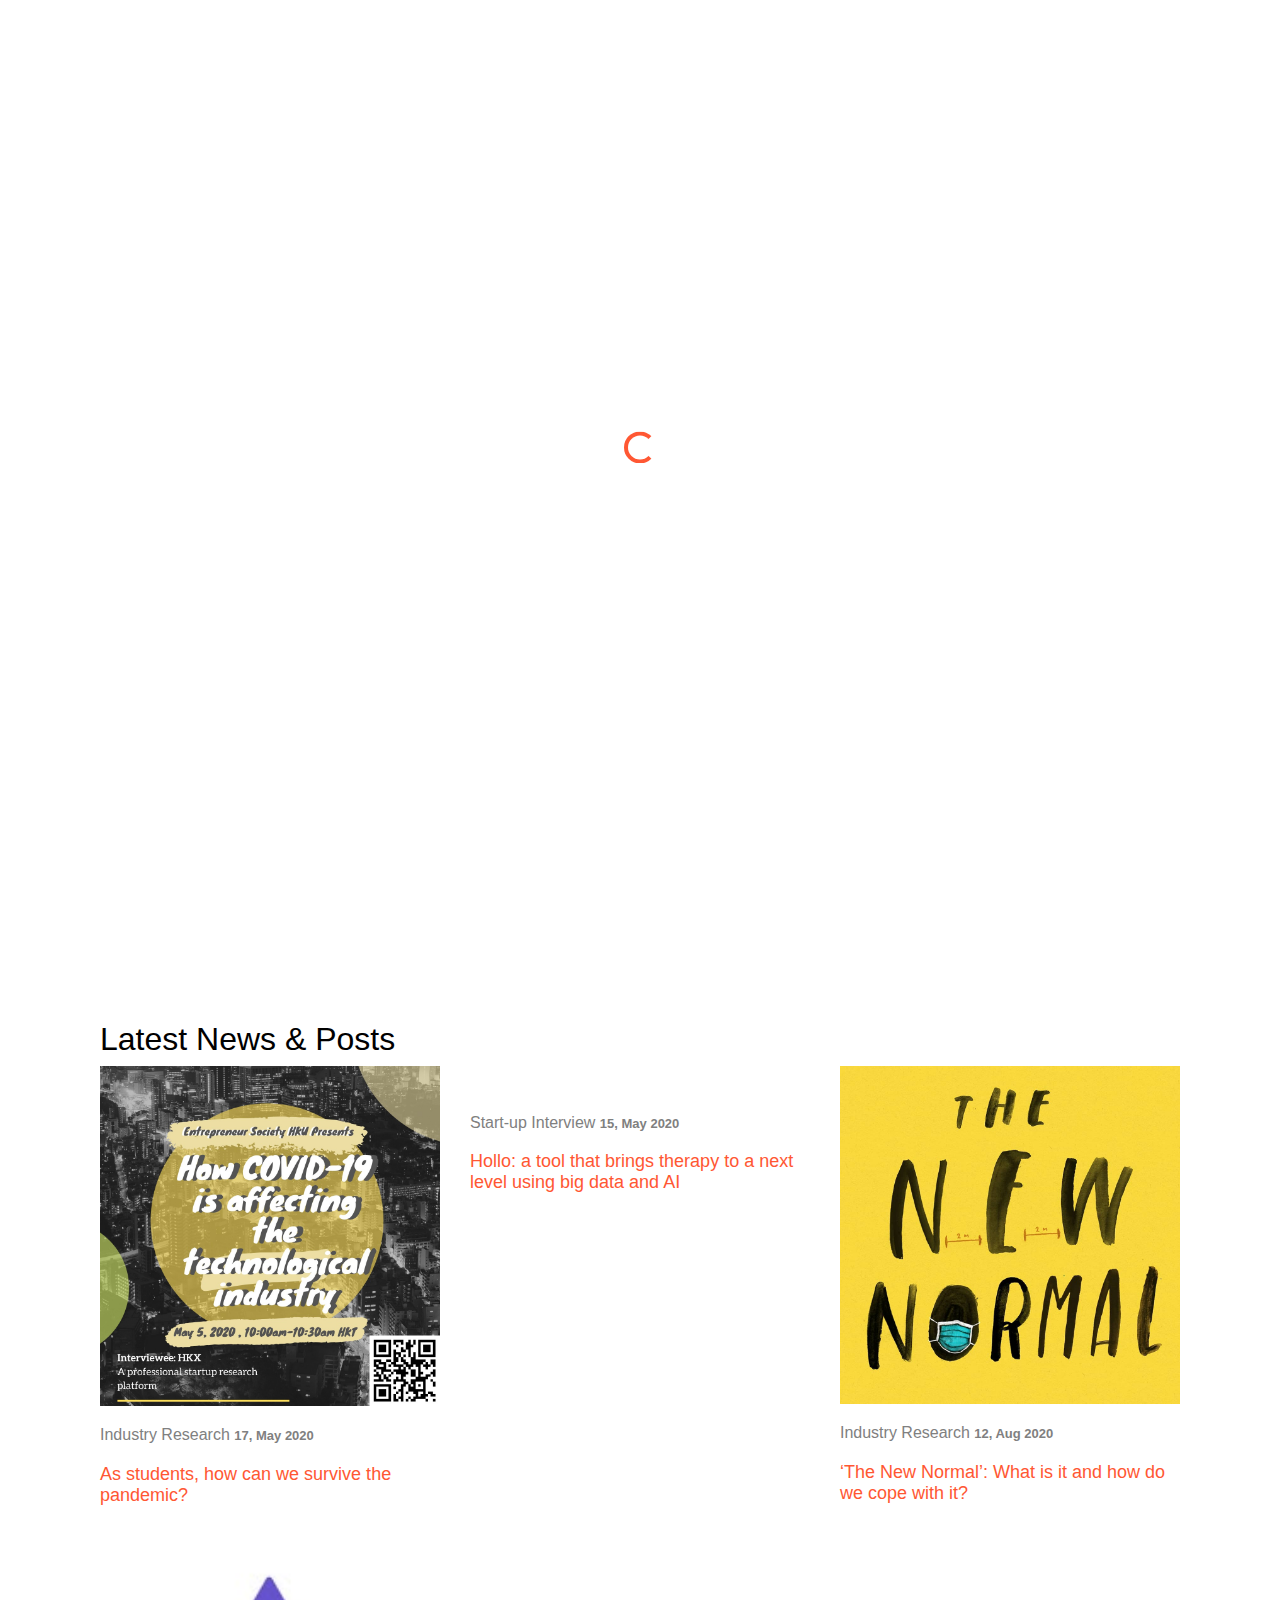
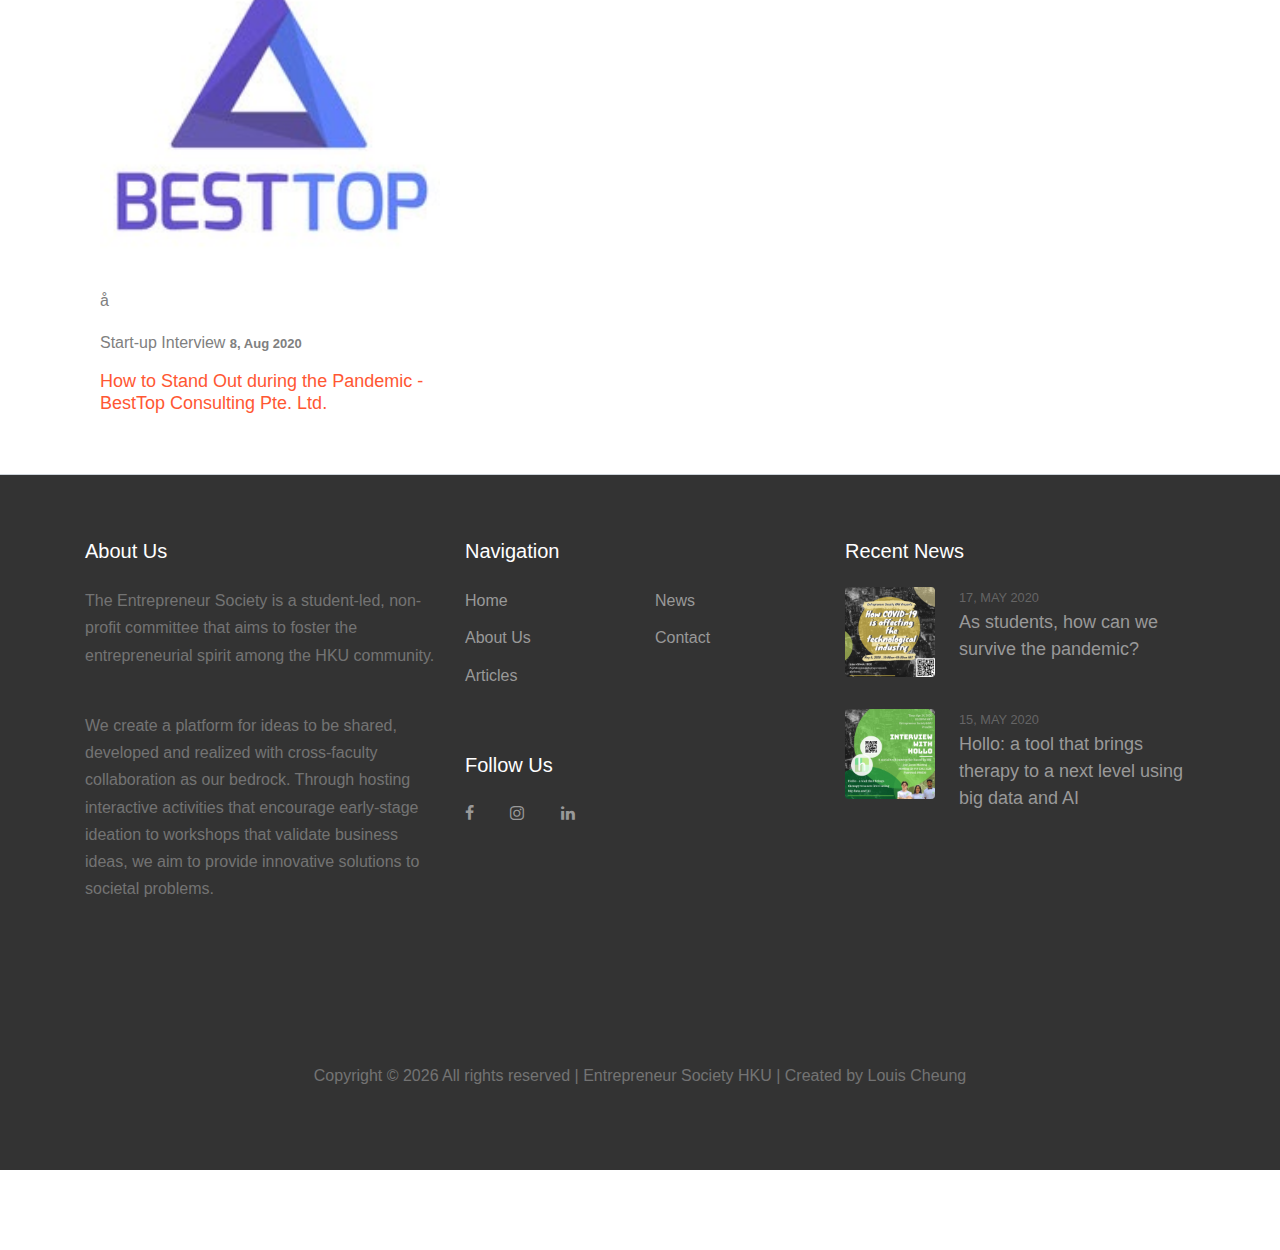
==== commit d444430d: "added to latest news" ====
--- a/articles.html
+++ b/articles.html
@@ -185,13 +185,13 @@
           <!-- post -->
           <div class="col-md-4">
             <div class="post">
-              <a class="post-img" href="hollo.html"><img src="images/bestTop.jpg" alt=""></a>
-              <div class="post-body">
+              <a class="post-img" href="bestTop.html"><img src="images/bestTop.jpg" alt=""></a>
+              <div class="post-body">å
                 <div class="post-meta">
                   <a>Start-up Interview</a>
                   <span class="post-date">8, Aug 2020</span>
                 </div>
-                <h3 class="post-title"><a href="hollo.html">How to Stand Out as a Startup - BestTop Consulting Pte. Ltd.</a></h3>
+                <h3 class="post-title"><a href="hollo.html">How to Stand Out during the Pandemic - BestTop Consulting Pte. Ltd.</a></h3>
               </div>
             </div>
           </div>
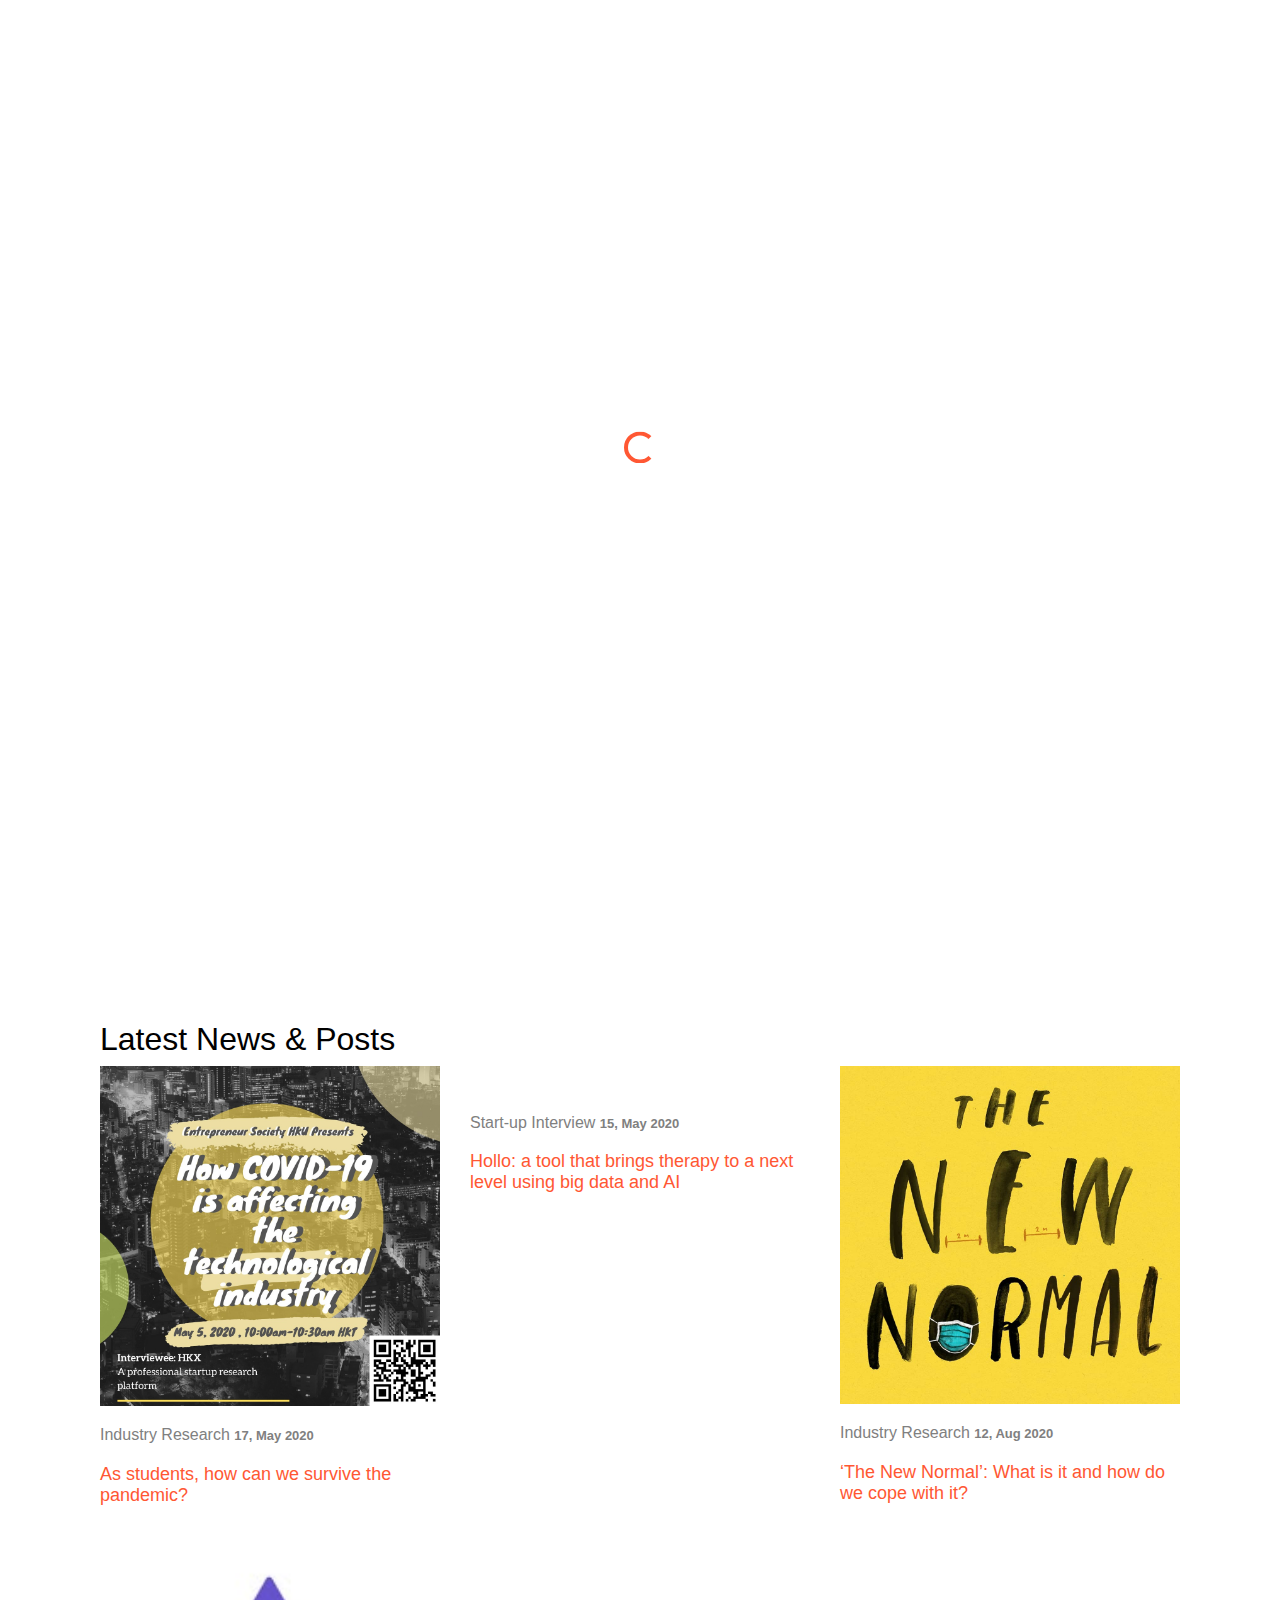
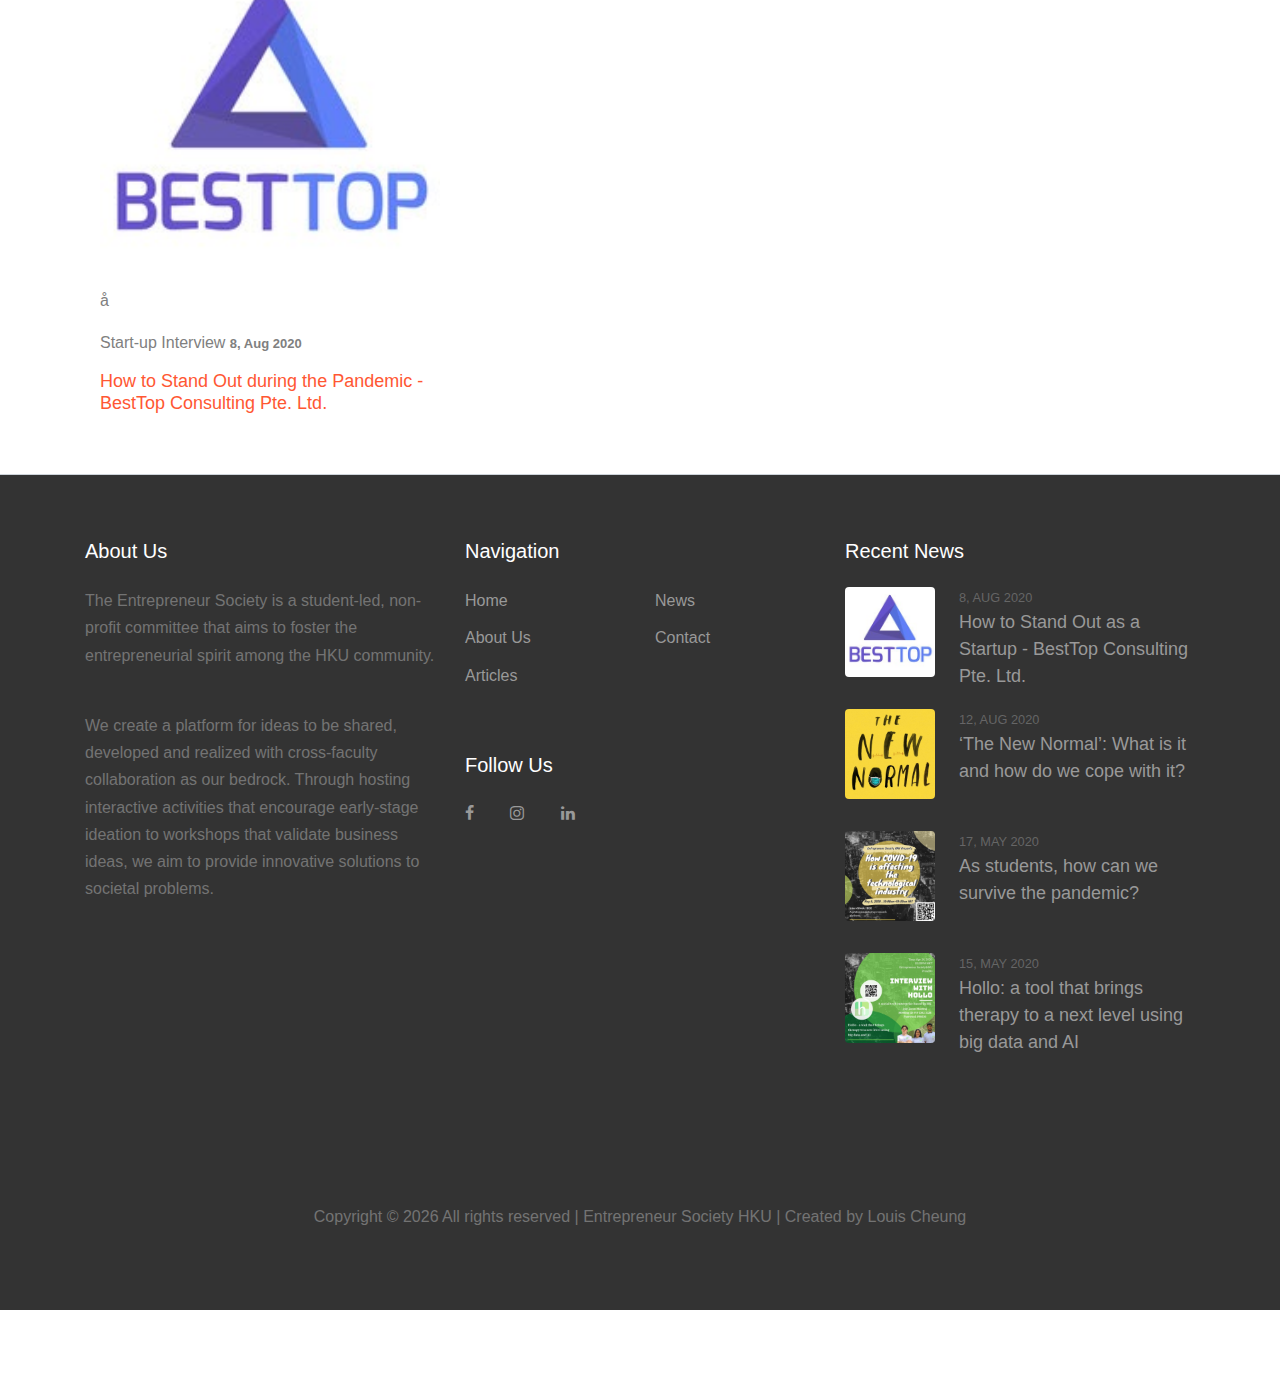
==== commit 408f9fa0: "recent news" ====
--- a/articles.html
+++ b/articles.html
@@ -273,6 +273,28 @@
                 <div class="block-25">
                   <ul class="list-unstyled">
                     <li class="mb-3">
+                      <a href="bestTop.html" class="d-flex">
+                        <figure class="image mr-4">
+                          <img src="images/bestTop.jpg" alt="" class="img-fluid">
+                        </figure>
+                        <div class="text">
+                          <span class="small text-uppercase date">8, Aug 2020</span>
+                          <h3 class="heading font-weight-light">How to Stand Out as a Startup - BestTop Consulting Pte. Ltd.</h3>
+                        </div>
+                      </a>
+                    </li>
+                    <li class="mb-3">
+                      <a href="newNormal.html" class="d-flex">
+                        <figure class="image mr-4">
+                          <img src="images/newNormal.jpg" alt="" class="img-fluid">
+                        </figure>
+                        <div class="text">
+                          <span class="small text-uppercase date">12, Aug 2020</span>
+                          <h3 class="heading font-weight-light">‘The New Normal’: What is it and how do we cope with it?</h3>
+                        </div>
+                      </a>
+                    </li>
+                    <li class="mb-3">
                       <a href="hkx.html" class="d-flex">
                         <figure class="image mr-4">
                           <img src="images/hkx-interview.jpeg" alt="" class="img-fluid">
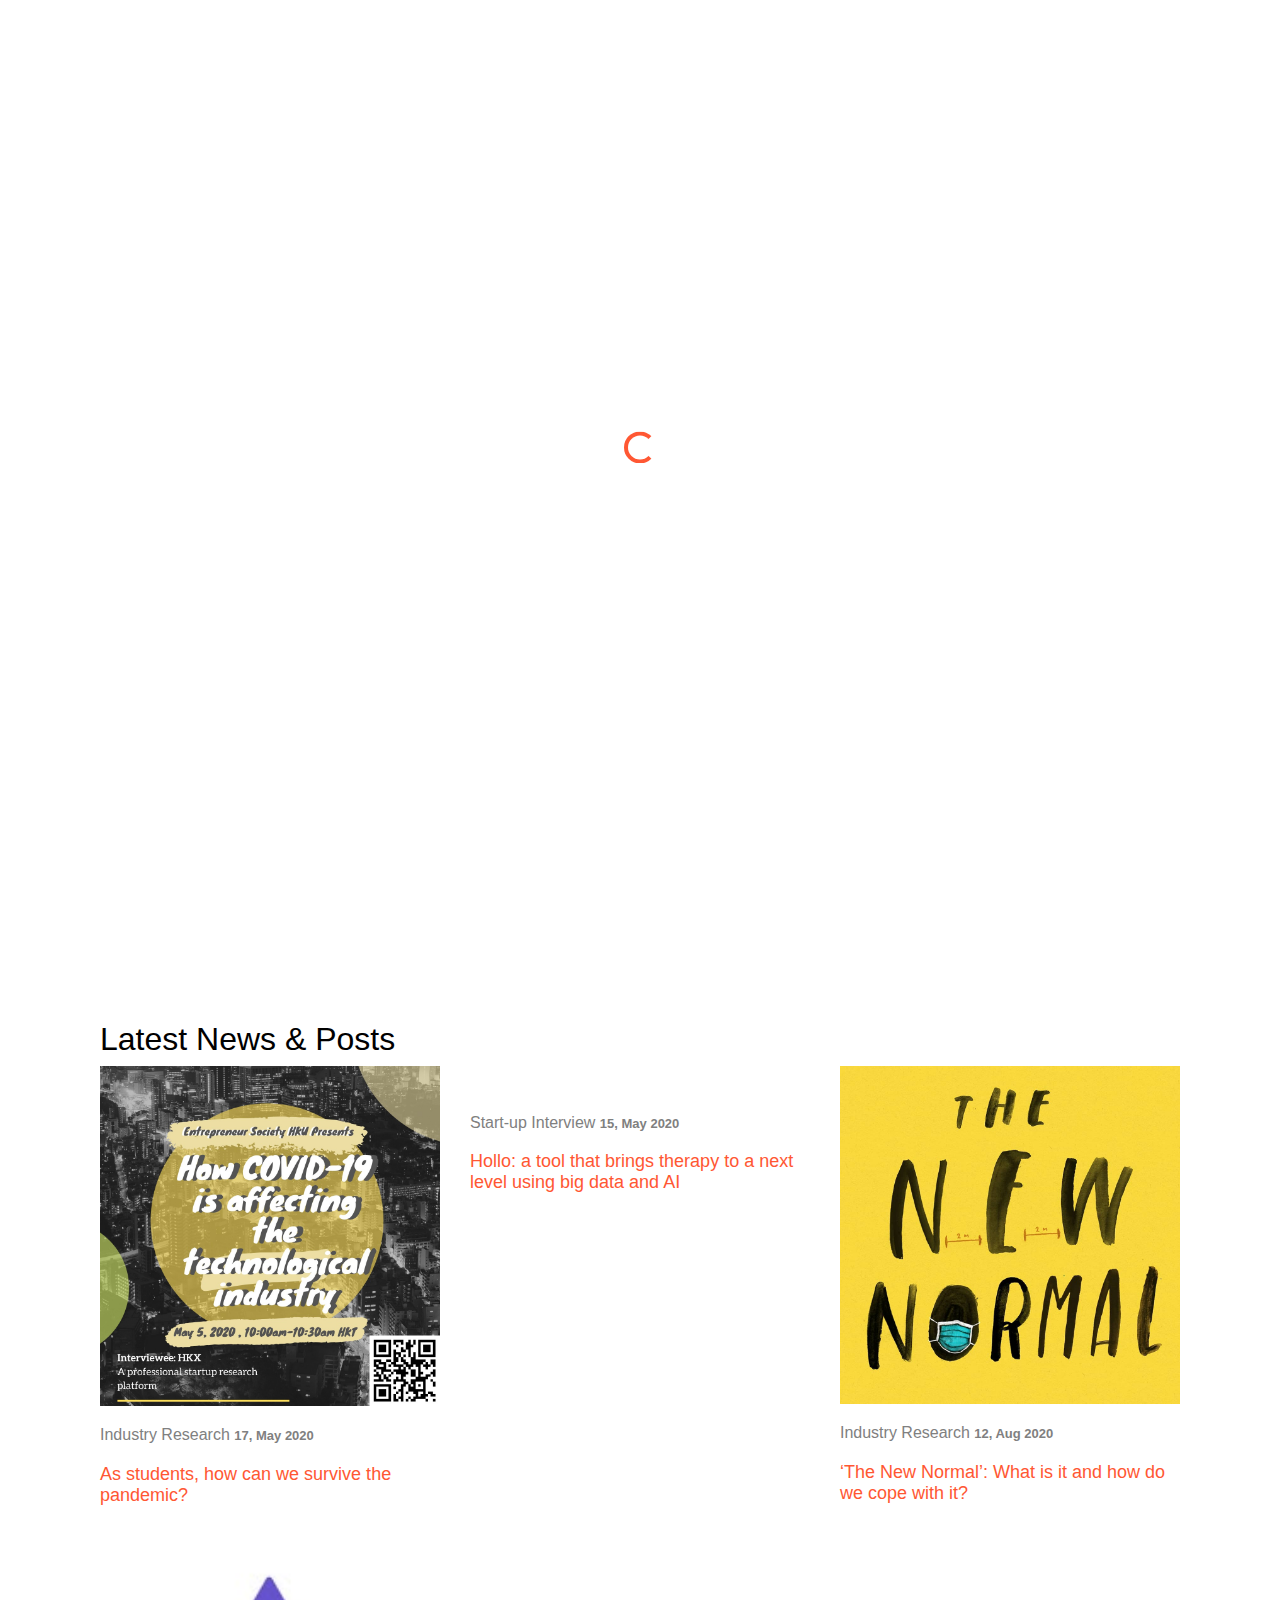
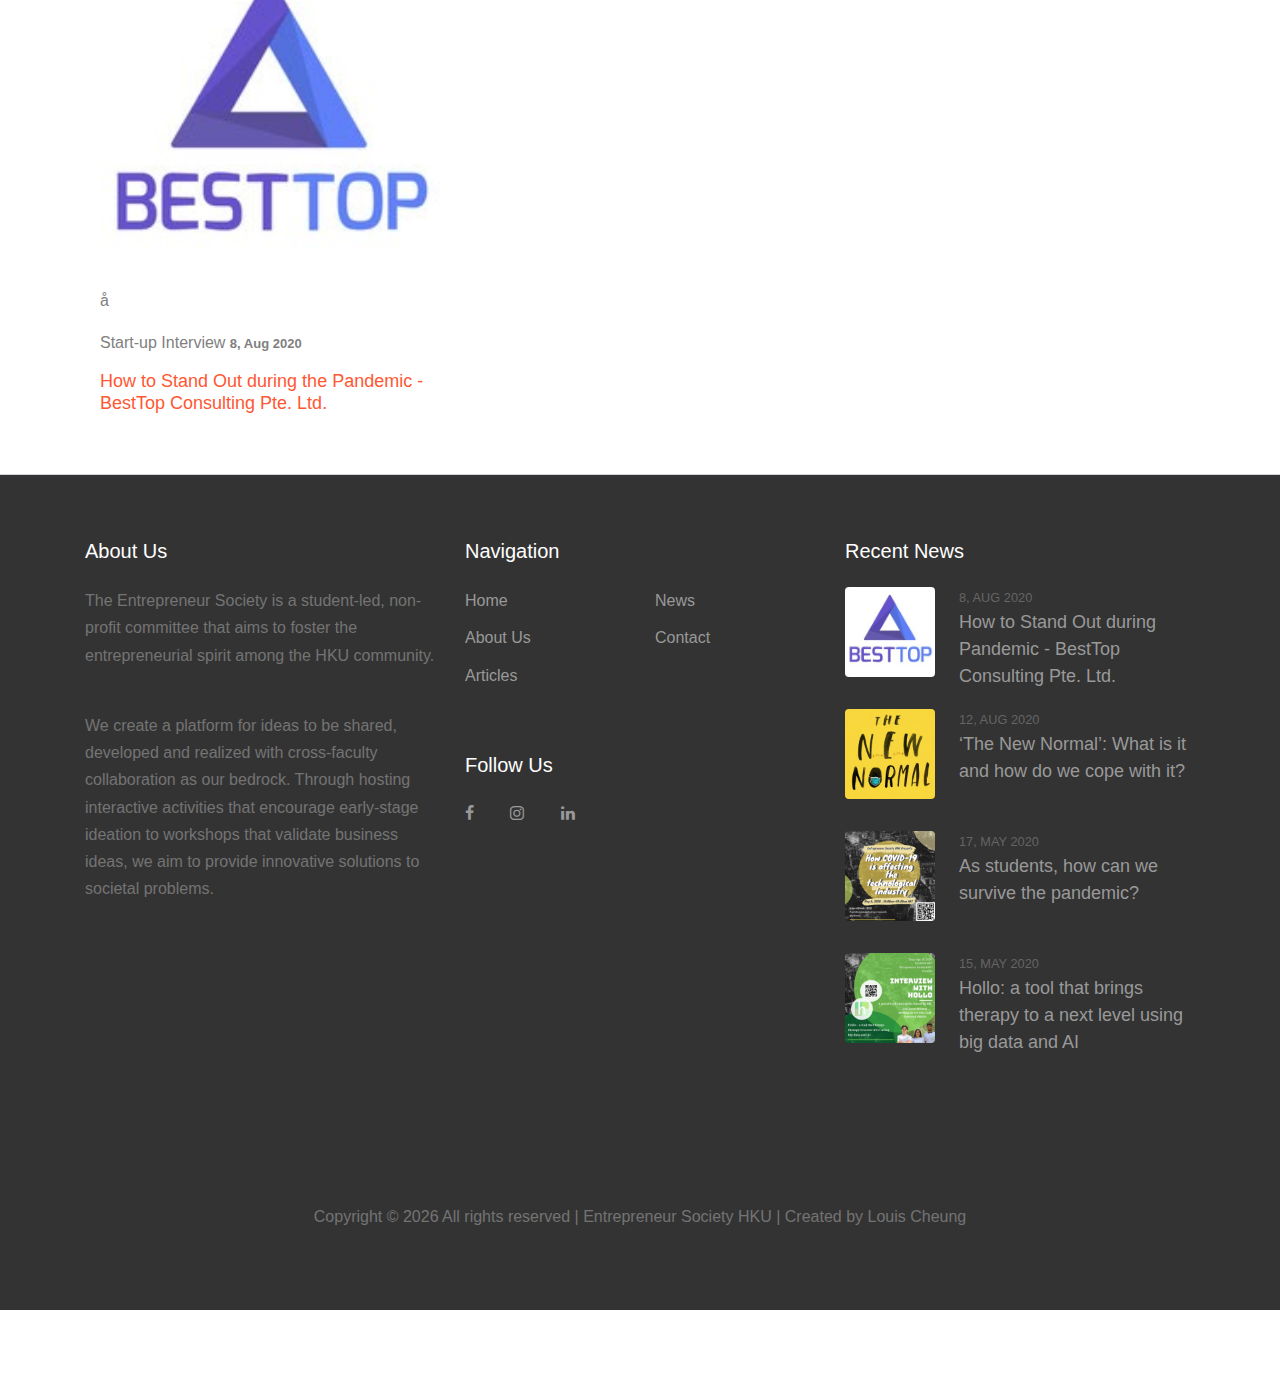
==== commit 5bb74b6d: "corrected texts for recent news" ====
--- a/articles.html
+++ b/articles.html
@@ -279,7 +279,7 @@
                         </figure>
                         <div class="text">
                           <span class="small text-uppercase date">8, Aug 2020</span>
-                          <h3 class="heading font-weight-light">How to Stand Out as a Startup - BestTop Consulting Pte. Ltd.</h3>
+                          <h3 class="heading font-weight-light">How to Stand Out during Pandemic - BestTop Consulting Pte. Ltd.</h3>
                         </div>
                       </a>
                     </li>
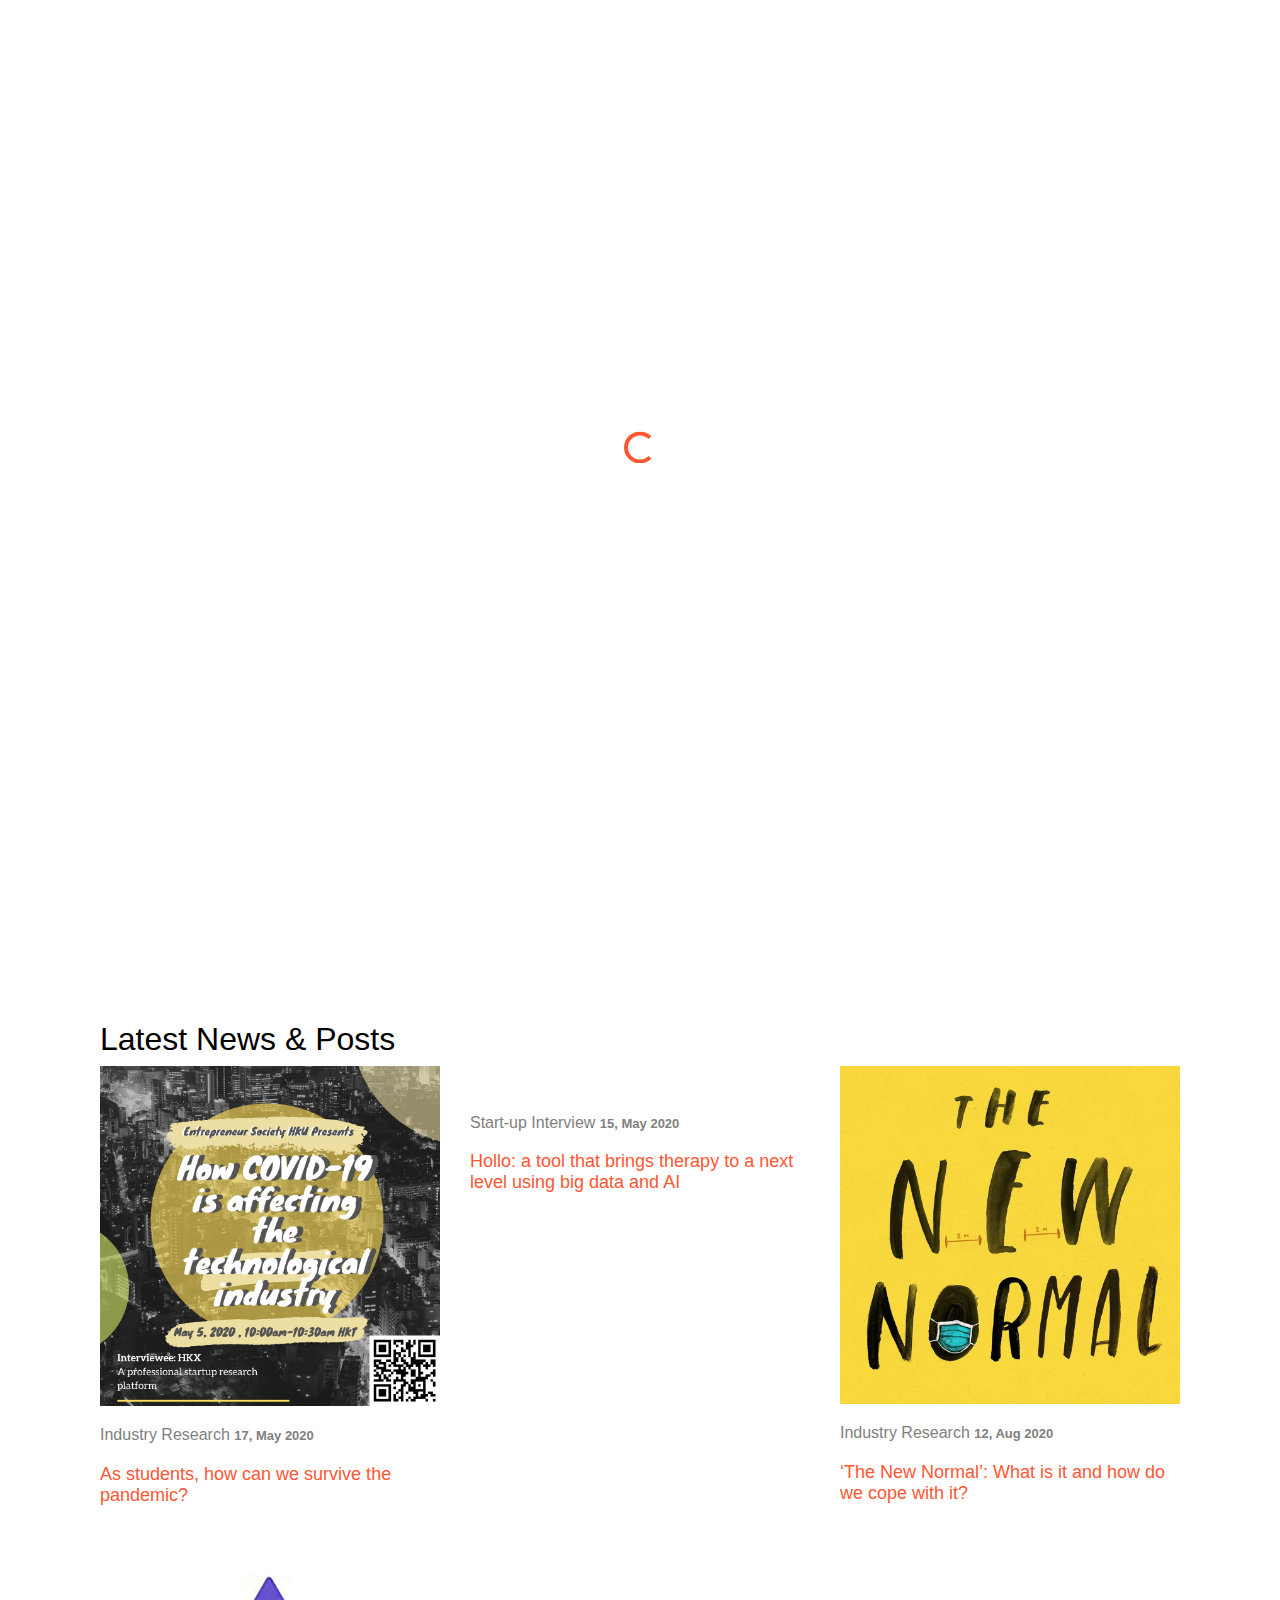
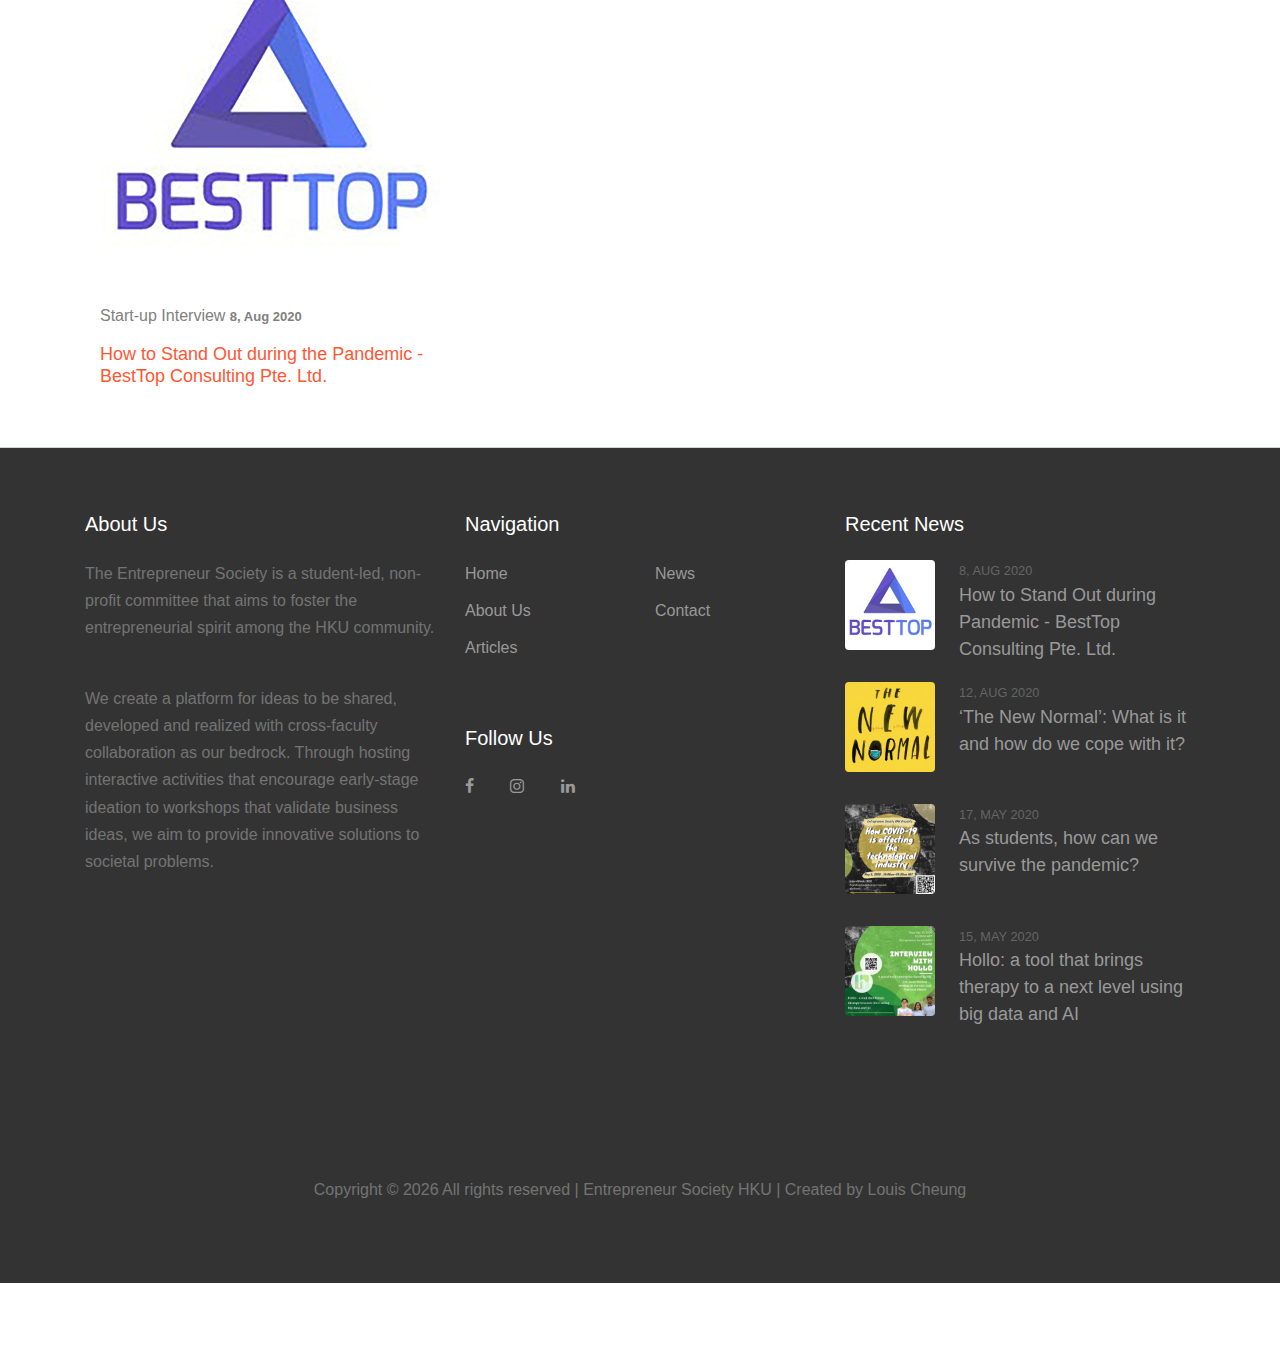
==== commit 62833ae1: "FINALISED" ====
--- a/articles.html
+++ b/articles.html
@@ -186,7 +186,7 @@
           <div class="col-md-4">
             <div class="post">
               <a class="post-img" href="bestTop.html"><img src="images/bestTop.jpg" alt=""></a>
-              <div class="post-body">å
+              <div class="post-body">
                 <div class="post-meta">
                   <a>Start-up Interview</a>
                   <span class="post-date">8, Aug 2020</span>
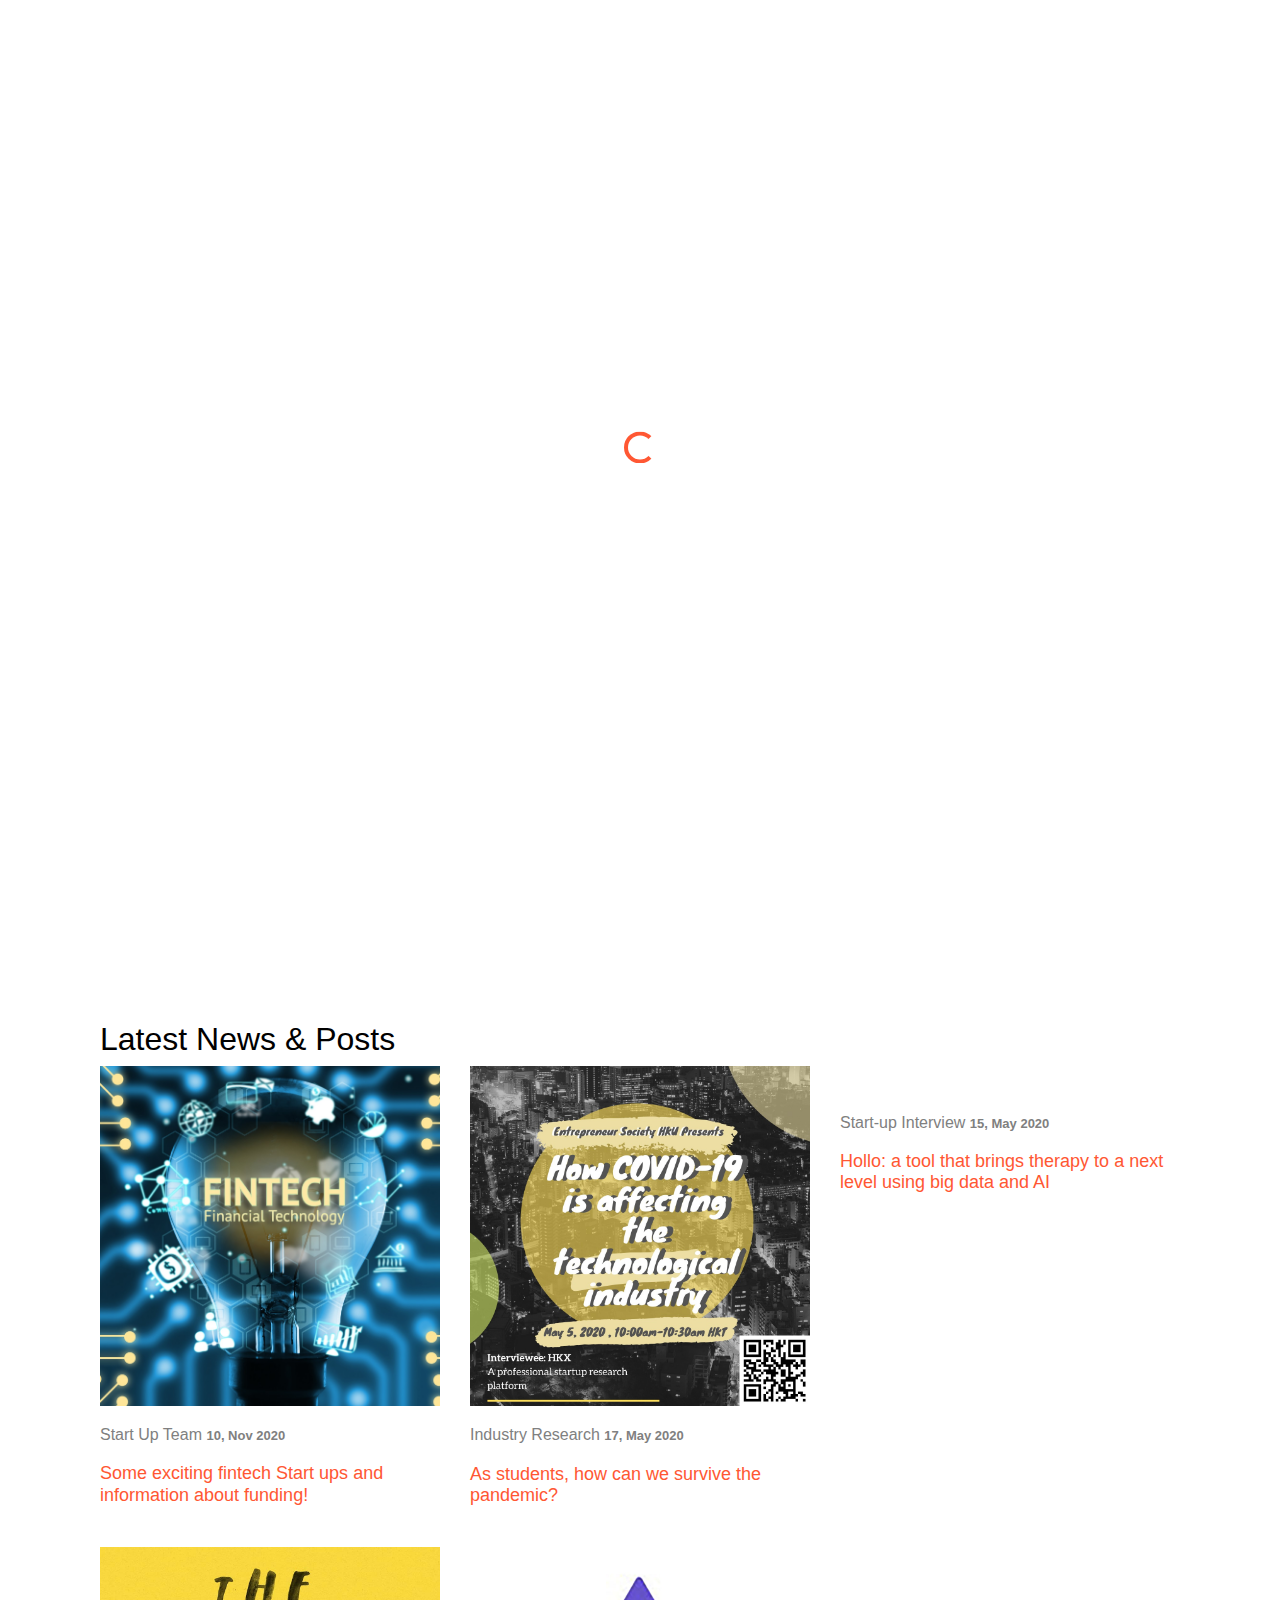
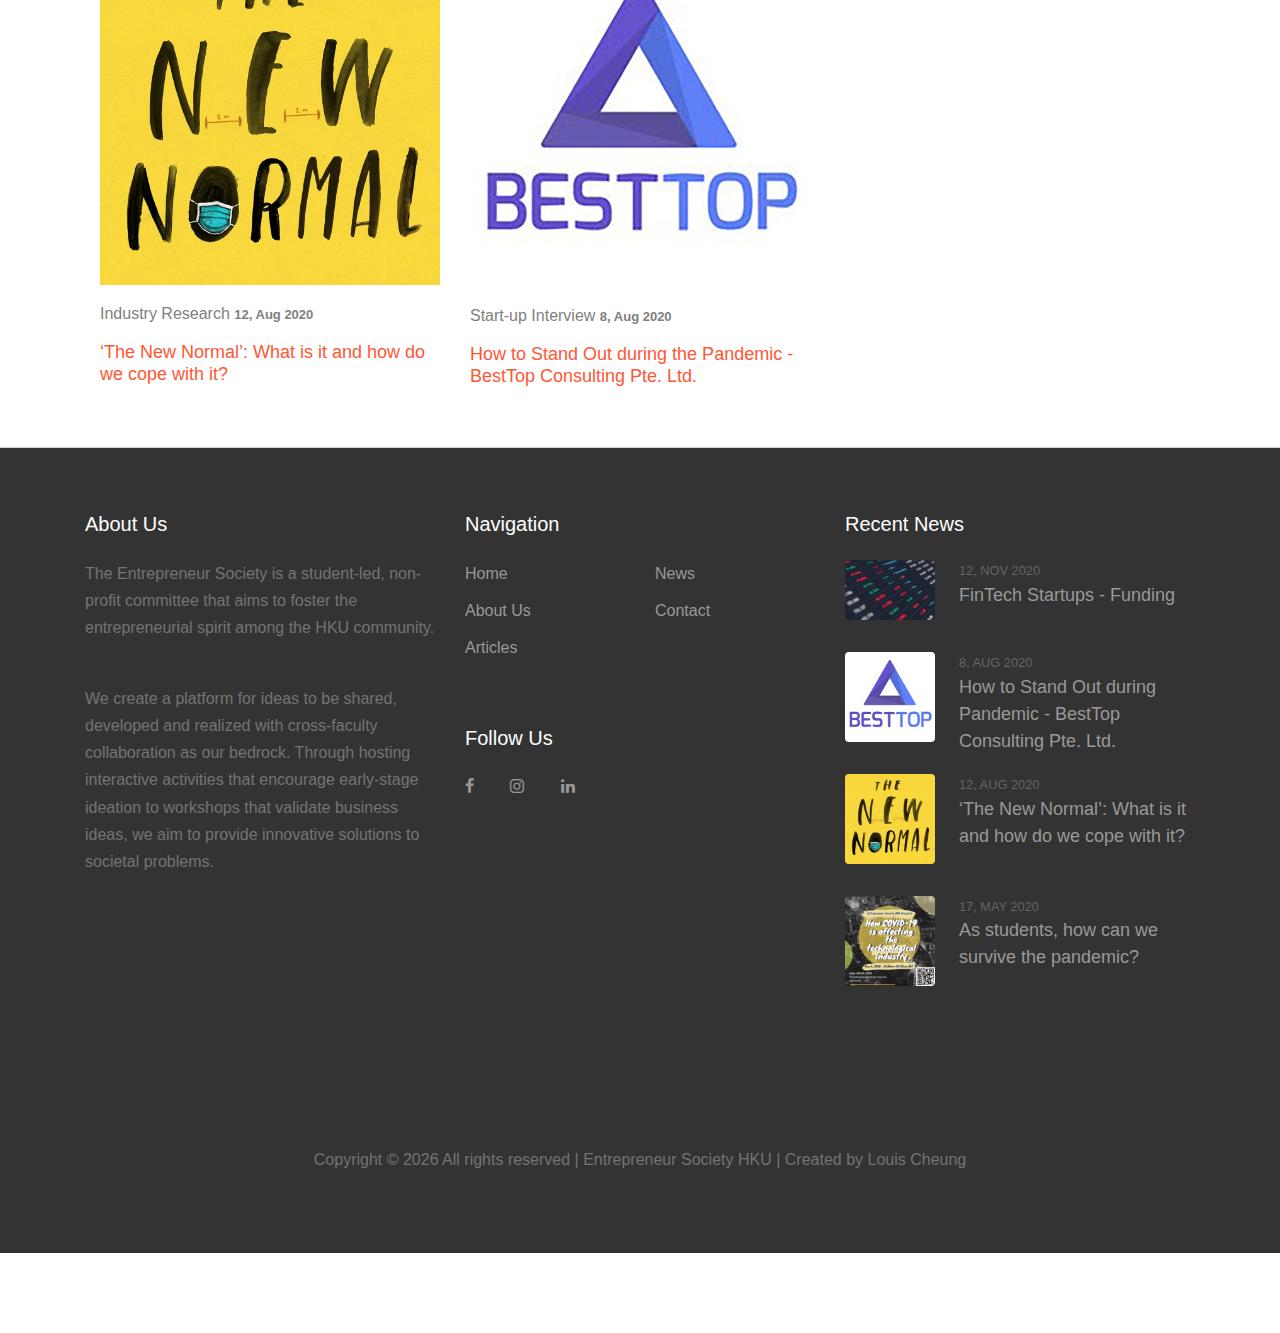
==== commit 33938f77: "Changes for the new fintech start-up article" ====
--- a/articles.html
+++ b/articles.html
@@ -136,6 +136,21 @@
               <h2>Latest News & Posts</h2>
             </div>
           </div>
+
+          <!-- post -->
+          <div class="col-md-4">
+            <div class="post">
+              <a class="post-img" href="fintech.html"><img src="images/fintech-thumbnail-resize.jpg" alt=""></a>
+              <div class="post-body">
+                <div class="post-meta">
+                  <a>Start Up Team</a>
+                  <span class="post-date">10, Nov 2020</span>
+                </div>
+                <h3 class="post-title"><a href="fintech.html">Some exciting fintech Start ups and information about funding!</a></h3>
+              </div>
+            </div>
+          </div>
+          <!-- /post -->
 
           <!-- post -->
           <div class="col-md-4">
@@ -273,6 +288,17 @@
                 <div class="block-25">
                   <ul class="list-unstyled">
                     <li class="mb-3">
+                      <a href="fintech.html" class="d-flex">
+                        <figure class="image mr-4">
+                          <img src="images/Fintech-companies.jpg" alt="" class="img-fluid">
+                        </figure>
+                        <div class="text">
+                          <span class="small text-uppercase date">12, Nov 2020</span>
+                          <h3 class="heading font-weight-light">FinTech Startups - Funding</h3>
+                        </div>
+                      </a>
+                    </li>
+                    <li class="mb-3">
                       <a href="bestTop.html" class="d-flex">
                         <figure class="image mr-4">
                           <img src="images/bestTop.jpg" alt="" class="img-fluid">
@@ -305,17 +331,7 @@
                         </div>
                       </a>
                     </li>
-                    <li class="mb-3">
-                      <a href="hollo.html" class="d-flex">
-                        <figure class="image mr-4">
-                          <img src="images/hollow-poster.JPG" alt="" class="img-fluid">
-                        </figure>
-                        <div class="text">
-                          <span class="small text-uppercase date">15, May 2020</span>
-                          <h3 class="heading font-weight-light">Hollo: a tool that brings therapy to a next level using big data and AI</h3>
-                        </div>
-                      </a>
-                    </li>
+
                   </ul>
                 </div>
               </div>
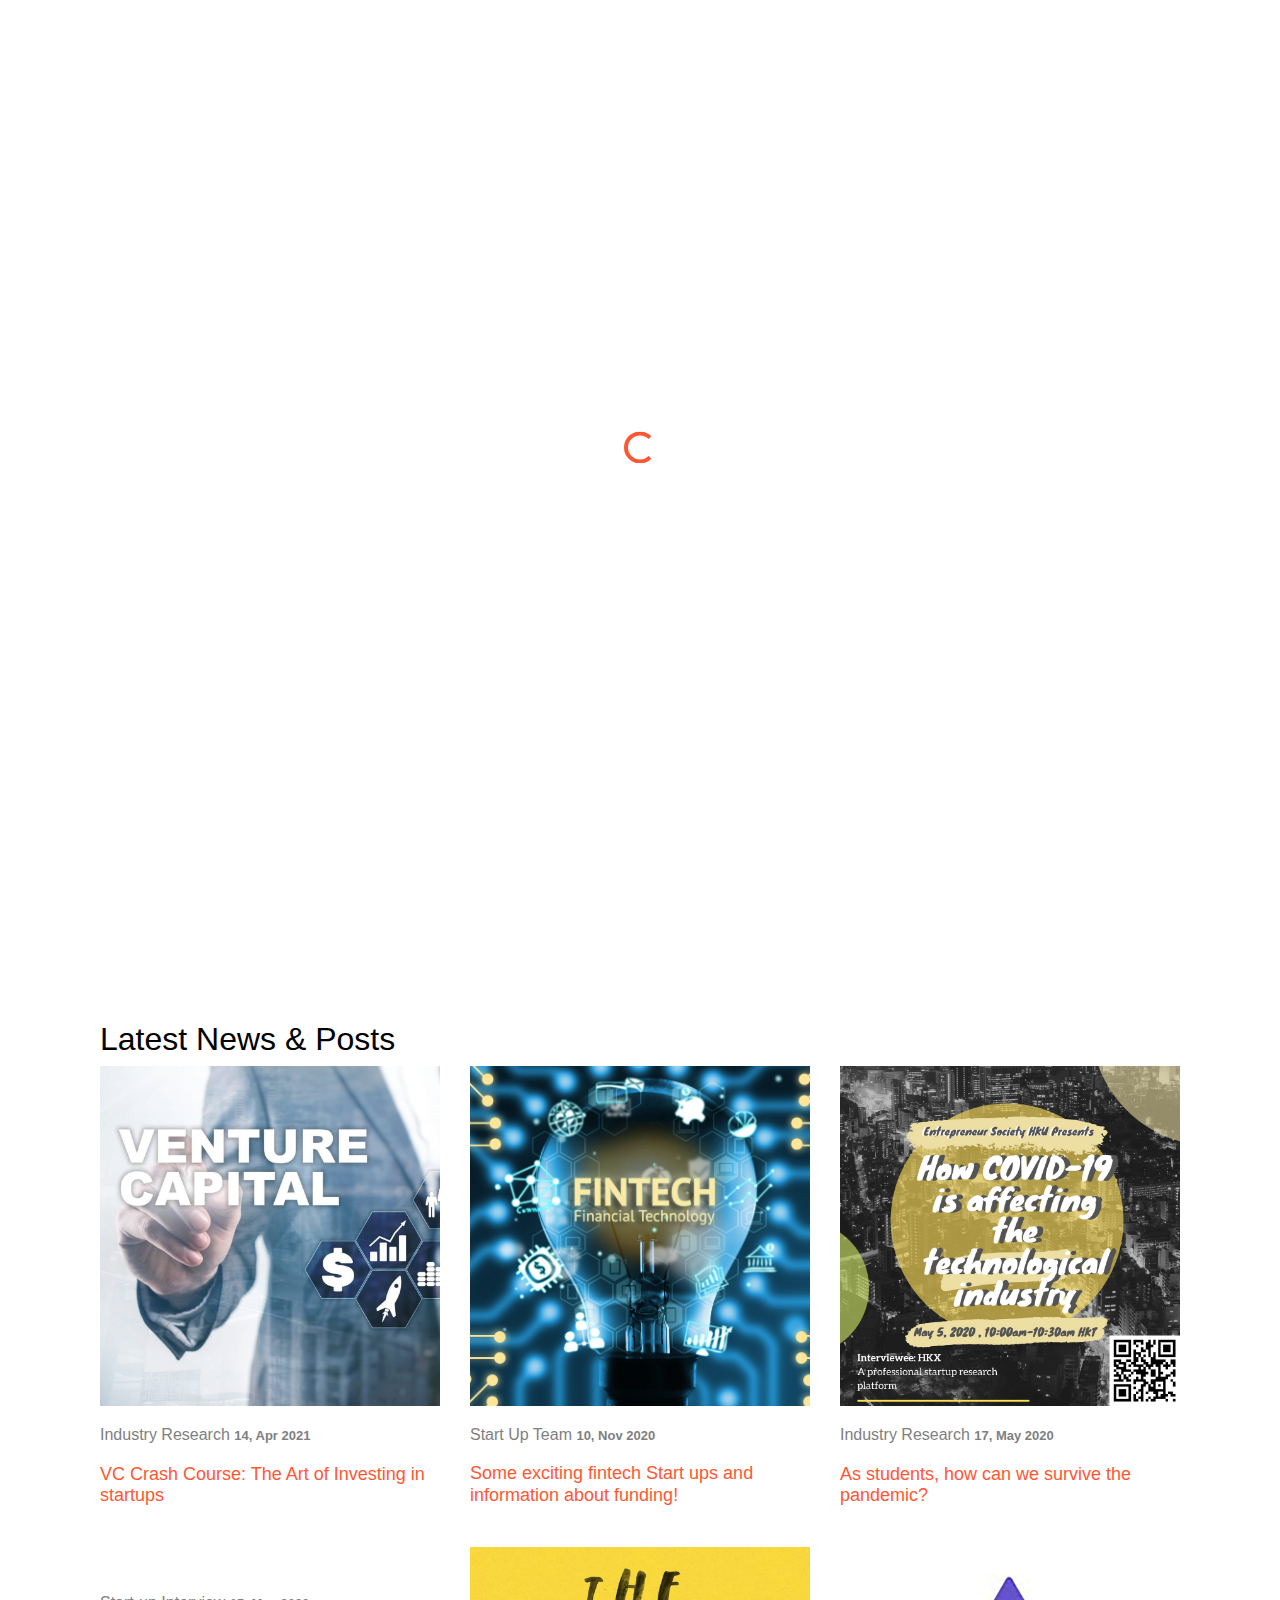
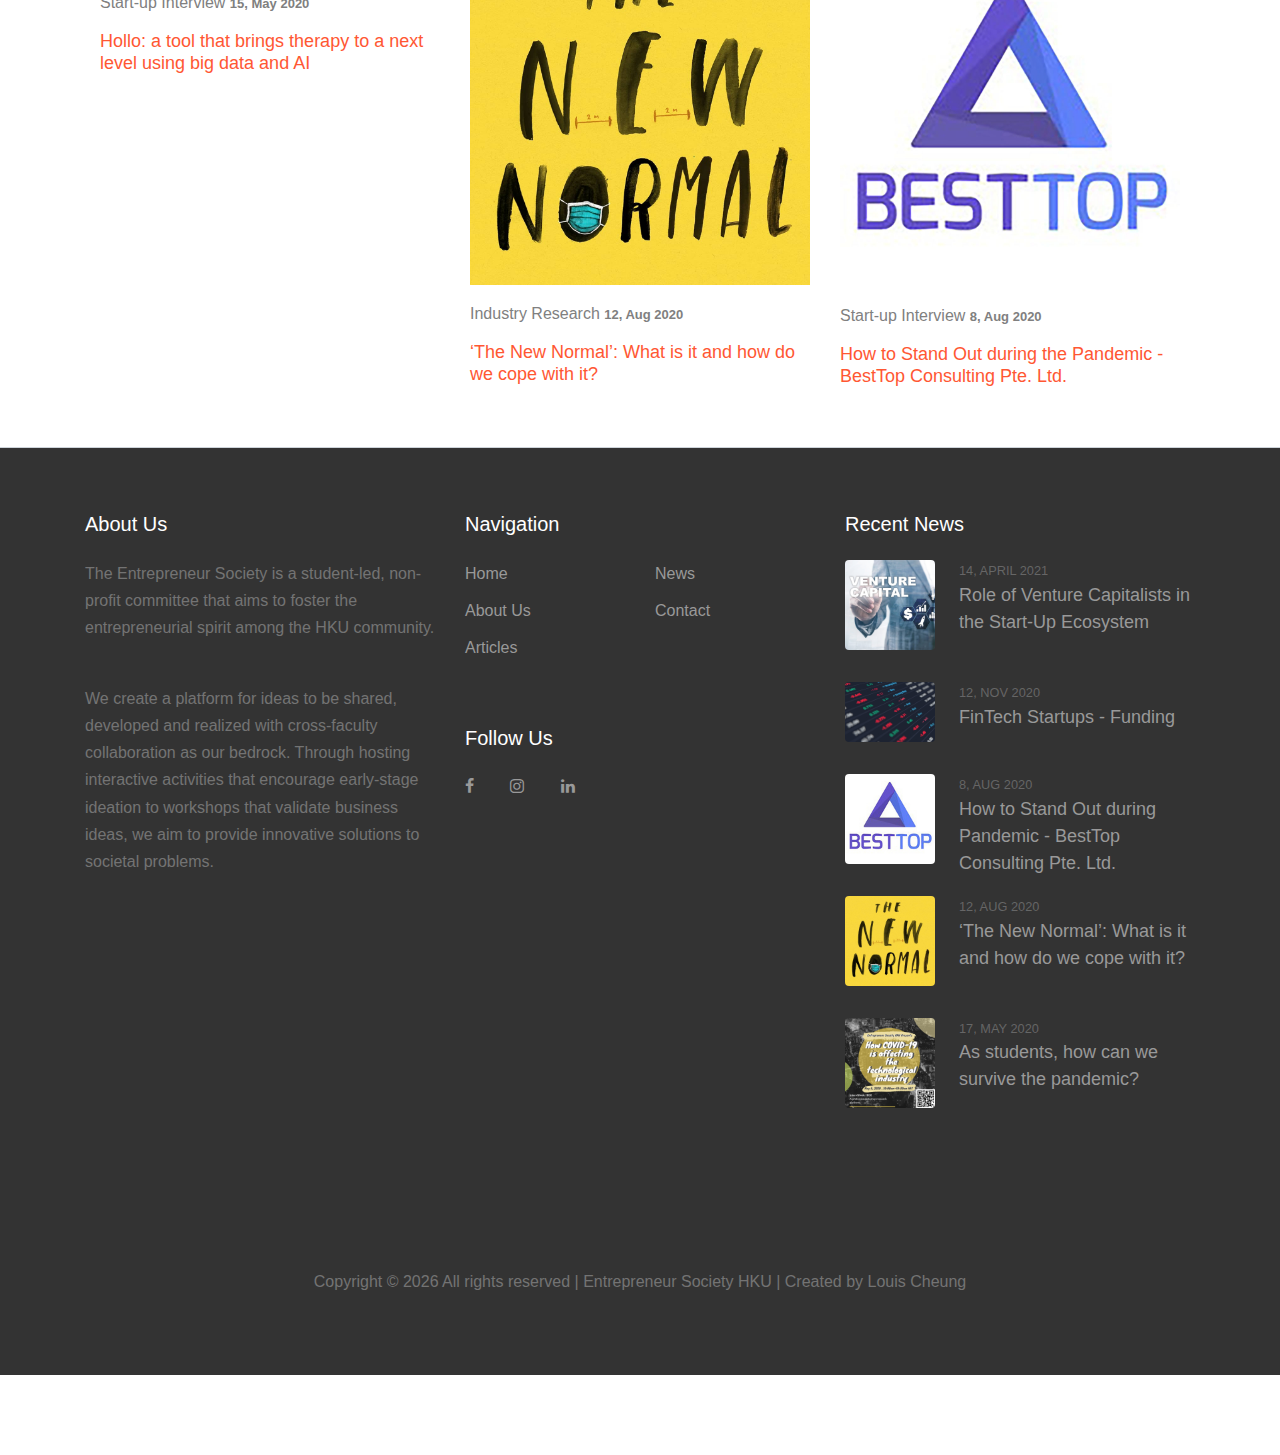
==== commit 6f5ebb11: "Added the Venture Capital article by the Industry Research Team" ====
--- a/articles.html
+++ b/articles.html
@@ -136,6 +136,21 @@
               <h2>Latest News & Posts</h2>
             </div>
           </div>
+
+          <!-- post -->
+          <div class="col-md-4">
+            <div class="post">
+              <a class="post-img" href="venture.html"><img src="images/VC_square.jpg" alt=""></a>
+              <div class="post-body">
+                <div class="post-meta">
+                  <a>Industry Research</a>
+                  <span class="post-date">14, Apr 2021</span>
+                </div>
+                <h3 class="post-title"><a href="venture.html">VC Crash Course: The Art of Investing in startups</a></h3>
+              </div>
+            </div>
+          </div>
+          <!-- /post -->
 
           <!-- post -->
           <div class="col-md-4">
@@ -288,6 +303,17 @@
                 <div class="block-25">
                   <ul class="list-unstyled">
                     <li class="mb-3">
+                      <a href="venture.html" class="d-flex">
+                        <figure class="image mr-4">
+                          <img src="images/VC_square.jpg" alt="" class="img-fluid">
+                        </figure>
+                        <div class="text">
+                          <span class="small text-uppercase date">14, April 2021</span>
+                          <h3 class="heading font-weight-light">Role of Venture Capitalists in the Start-Up Ecosystem</h3>
+                        </div>
+                      </a>
+                    </li>
+                    <li class="mb-3">
                       <a href="fintech.html" class="d-flex">
                         <figure class="image mr-4">
                           <img src="images/Fintech-companies.jpg" alt="" class="img-fluid">
